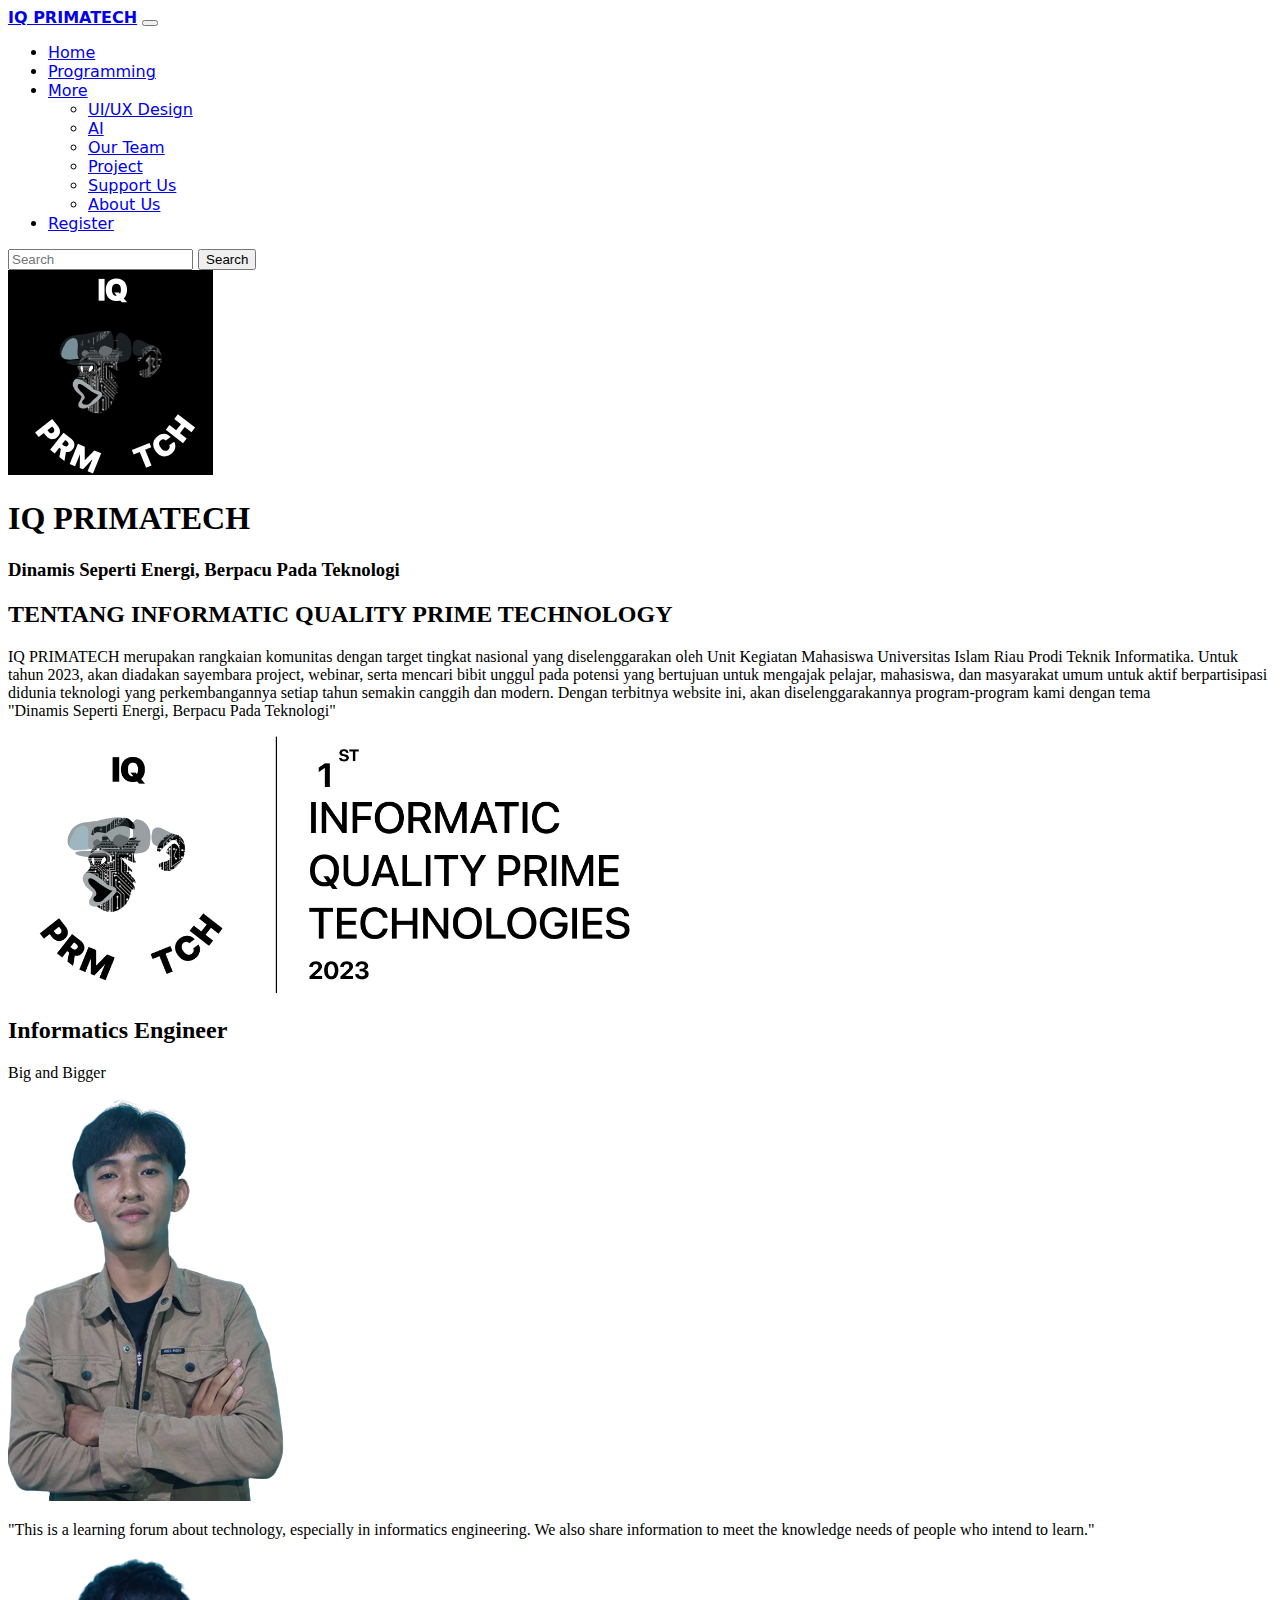
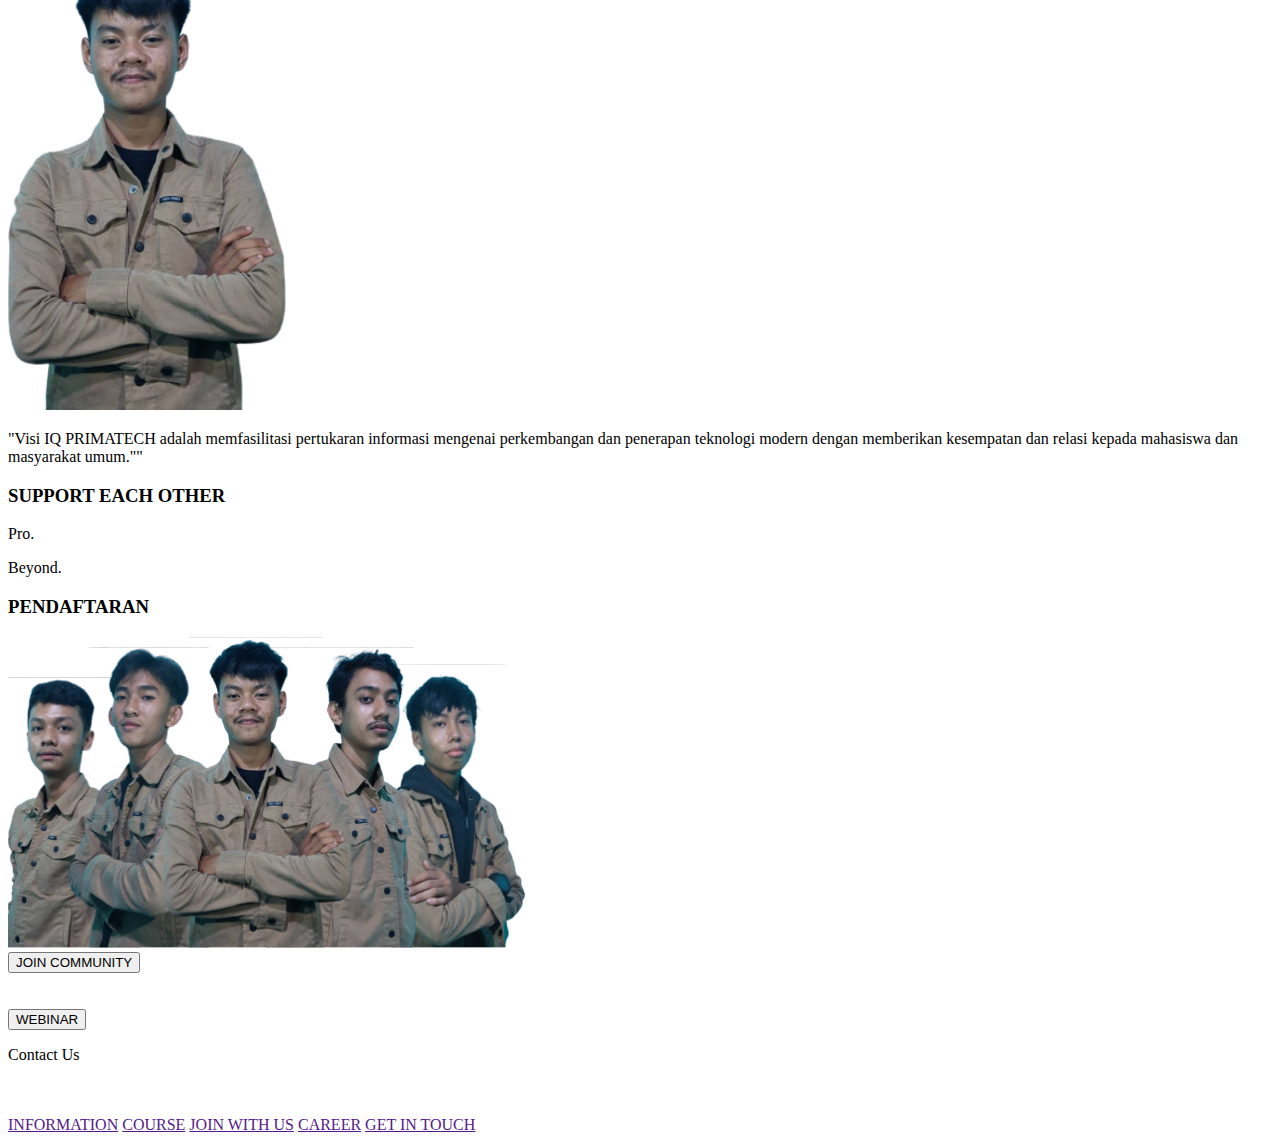
==== index.html @ f67f774c "again and again" ====
<!DOCTYPE html>
<html lang="en">
  <head>
    <title>IQ PRIMATECH</title>
    <!-- Required meta tags -->
    <meta charset="utf-8" />
    <meta
      name="viewport"
      content="width=device-width, initial-scale=1, shrink-to-fit=no"
    />

    <!-- Bootstrap CSS v5.2.1 -->
    <link
      href="https://cdn.jsdelivr.net/npm/bootstrap@5.2.1/dist/css/bootstrap.min.css"
      rel="stylesheet"
      integrity="sha384-iYQeCzEYFbKjA/T2uDLTpkwGzCiq6soy8tYaI1GyVh/UjpbCx/TYkiZhlZB6+fzT"
      crossorigin="anonymous"
    />

    <!-- Style Mobile -->
    <link rel="stylesheet" href="stylemobile.css" />
    <!-- Style Tablet -->
    <link rel="stylesheet" href="styletablet.css" />
    <!-- Style Desktop -->
    <link rel="stylesheet" href="styledesktop.css" />
  </head>

  <body>
    <header>
      <nav
        class="navbar navbar-expand-lg bg-dark"
        style="
          font-family: system-ui, -apple-system, BlinkMacSystemFont, 'Segoe UI',
            Roboto, Oxygen, Ubuntu, Cantarell, 'Open Sans', 'Helvetica Neue',
            sans-serif;
        "
      >
        <div class="container-fluid">
          <a
            class="navbar-brand text-bg-dark"
            style="font-weight: bolder"
            href="#"
            >IQ PRIMATECH</a
          >
          <button
            class="navbar-toggler"
            type="button"
            data-bs-toggle="collapse"
            data-bs-target="#navbarSupportedContent"
            aria-controls="navbarSupportedContent"
            aria-expanded="false"
            aria-label="Toggle navigation"
          >
            <span class="navbar-toggler-icon"></span>
          </button>
          <div class="collapse navbar-collapse" id="navbarSupportedContent">
            <ul class="navbar-nav me-auto mb-2 mb-lg-0">
              <li class="nav-item">
                <a
                  class="nav-link active text-bg-dark"
                  aria-current="page"
                  href="#"
                  >Home</a
                >
              </li>
              <li class="nav-item">
                <a class="nav-link text-bg-dark" href="#">Programming</a>
              </li>
              <li class="nav-item dropdown">
                <a
                  class="nav-link dropdown-toggle text-bg-dark"
                  href="#"
                  role="button"
                  data-bs-toggle="dropdown"
                  aria-expanded="false"
                >
                  More
                </a>
                <ul class="dropdown-menu">
                  <li><a class="dropdown-item" href="#">UI/UX Design</a></li>
                  <li><a class="dropdown-item" href="#">AI</a></li>
                  <li><a class="dropdown-item" href="#">Our Team</a></li>
                  <li><a class="dropdown-item" href="#">Project</a></li>
                  <li><a class="dropdown-item" href="#">Support Us</a></li>
                  <li><a class="dropdown-item" href="#">About Us</a></li>
                </ul>
              </li>
              <li class="nav-item">
                <a class="nav-link text-bg-dark" href="#">Register</a>
              </li>
            </ul>
            <form class="d-flex" role="search">
              <input
                class="form-control me-2"
                type="search"
                placeholder="Search"
                aria-label="Search"
              />
              <button class="btn btn-outline-success" type="submit">
                Search
              </button>
            </form>
          </div>
        </div>
      </nav>
    </header>
    <main>
      <div class="logo">
        <img src="asset/logohitam.svg" alt="Logo IQ Primatech" />
        <h1 class="teks">IQ PRIMATECH</h1>
        <h3 class="quote">Dinamis Seperti Energi, Berpacu Pada Teknologi</h3>
      </div>

      <div class="content">
        <h2 class="judul">TENTANG INFORMATIC QUALITY PRIME TECHNOLOGY</h2>
        <p class="maincontent">
          IQ PRIMATECH merupakan rangkaian komunitas dengan target tingkat
          nasional yang diselenggarakan oleh Unit Kegiatan Mahasiswa Universitas
          Islam Riau Prodi Teknik Informatika. Untuk tahun 2023, akan diadakan
          sayembara project, webinar, serta mencari bibit unggul pada potensi
          yang bertujuan untuk mengajak pelajar, mahasiswa, dan masyarakat umum
          untuk aktif berpartisipasi didunia teknologi yang perkembangannya
          setiap tahun semakin canggih dan modern. Dengan terbitnya website ini,
          akan diselenggarakannya program-program kami dengan tema <br /><span
            >"Dinamis Seperti Energi, Berpacu Pada Teknologi"</span
          >
        </p>
        <div class="first">
          <img src="asset/IMG_6716.PNG" alt="" width="50%" />
        </div>
      </div>

      <div class="vm">
        <h2 class="judulvm">Informatics Engineer</h2>
        <p>Big and Bigger</p>
        <div class="tegar">
          <img src="asset/tegaratas.svg" alt="" />
          <p>
            "This is a learning forum about technology, especially in
            informatics engineering. We also share information to meet the
            knowledge needs of people who intend to learn."
          </p>
        </div>
        <div class="hanif">
          <img src="asset/hanatas.svg" alt="" />
          <p>
            "Visi IQ PRIMATECH adalah memfasilitasi pertukaran informasi mengenai perkembangan dan
            penerapan teknologi modern dengan memberikan kesempatan dan relasi
            kepada mahasiswa dan masyarakat umum.""
          </p>
        </div>
      </div>

      <div class="support">
        <h3>SUPPORT EACH OTHER</h3>
        <p>Pro.</p>
        <p>Beyond.</p>
      </div>

      <div class="daftar">
        <h3>PENDAFTARAN</h3>
        <img src="asset/komunitas.svg" alt="" />
      </div>
      <a href="#"><button class="join">JOIN COMMUNITY</button></a>
      <br>
      <br>
      <div class="webinar">
        <img src="asset/flyer.jpg" alt="" />
      </div>
      <a href="#"><button class="web">WEBINAR</button></a>
    </main>
    <footer>
      <div class="containerfooter bg-dark text-bg-dark">
        <div class="footer1">
          <p>Contact Us</p>
          <div class="containerimg">
            <a href="" target="_blank"><img src="asset/icon _instagram_.svg" alt=""></a>
            <a href="" target="_blank"><img src="asset/icon _whatsapp_.svg" alt=""></a>
            <a href="" target="_blank"><img src="asset/icon _facebook_.svg" alt=""></a>
            <a href="" target="_blank"><img src="asset/icon _gmail_.svg" alt=""></a>
            <a href="" target="_blank"><img src="asset/icon _viber_.svg" alt=""></a>
            <a href="" target="_blank"><img src="asset/icon _telegram_.svg" alt=""></a>
          </div>
        </div>
        <div class="textfooter">
          <a href="">INFORMATION</a>
          <a href="">COURSE</a>
          <a href="">JOIN WITH US</a>
          <a href="">CAREER</a>
          <a href="">GET IN TOUCH</a>
        </div>
      </div>
    </footer>

    <!-- Bootstrap JavaScript Libraries -->
    <script
      src="https://cdn.jsdelivr.net/npm/@popperjs/core@2.11.6/dist/umd/popper.min.js"
      integrity="sha384-oBqDVmMz9ATKxIep9tiCxS/Z9fNfEXiDAYTujMAeBAsjFuCZSmKbSSUnQlmh/jp3"
      crossorigin="anonymous"
    ></script>

    <script
      src="https://cdn.jsdelivr.net/npm/bootstrap@5.2.1/dist/js/bootstrap.min.js"
      integrity="sha384-7VPbUDkoPSGFnVtYi0QogXtr74QeVeeIs99Qfg5YCF+TidwNdjvaKZX19NZ/e6oz"
      crossorigin="anonymous"
    ></script>

    <!-- External JS -->
    <script src="script.js"></script>
  </body>
</html>
---- stylemobile.css ----
@media screen and (max-width: 575px) {
  body {
    margin: 0;
    padding: 0;
    scroll-behavior: smooth;
  }

  :link {
    color: white;
  }

  .navbar {
    position: fixed;
    top: 0;
    left: 0;
    width: 100%;
    z-index: 999;
  }

  .logo {
    background-color: black;
    color: white;
    text-align: center;
    margin-top: 13%;
    width: 100%;
  }

  .logo img {
    margin: 5%;
  }

  .teks {
    font-family: system-ui, -apple-system, BlinkMacSystemFont, "Segoe UI",
      Roboto, Oxygen, Ubuntu, Cantarell, "Open Sans", "Helvetica Neue",
      sans-serif;
    font-weight: bolder;
    font-size: 25px;
    margin-bottom: 2%;
  }
  .quote {
    font-family: system-ui, -apple-system, BlinkMacSystemFont, "Segoe UI",
      Roboto, Oxygen, Ubuntu, Cantarell, "Open Sans", "Helvetica Neue",
      sans-serif;
    font-size: 15px;
    padding-bottom: 4%;
  }

  .content {
    margin: 3%;
  }

  .judul {
    text-align: center;
    font-size: 16px;
    font-family: system-ui, -apple-system, BlinkMacSystemFont, "Segoe UI",
      Roboto, Oxygen, Ubuntu, Cantarell, "Open Sans", "Helvetica Neue",
      sans-serif;
    font-weight: bolder;
  }

  .maincontent {
    text-align: center;
    font-size: 12px;
    font-family: system-ui, -apple-system, BlinkMacSystemFont, "Segoe UI",
      Roboto, Oxygen, Ubuntu, Cantarell, "Open Sans", "Helvetica Neue",
      sans-serif;
  }

  .maincontent span {
    font-weight: bolder;
    font-style: italic;
  }

  .first {
    text-align: center;
  }

  .vm {
    margin-top: 10%;
  }

  .judulvm {
    text-align: center;
    font-family: system-ui, -apple-system, BlinkMacSystemFont, "Segoe UI",
      Roboto, Oxygen, Ubuntu, Cantarell, "Open Sans", "Helvetica Neue",
      sans-serif;
    font-size: 16px;
    font-weight: bolder;
  }

  .vm p:first-of-type {
    text-align: center;
    font-family: system-ui, -apple-system, BlinkMacSystemFont, "Segoe UI",
      Roboto, Oxygen, Ubuntu, Cantarell, "Open Sans", "Helvetica Neue",
      sans-serif;
    font-size: 12px;
    font-weight: bolder;
  }

  .tegar img {
    width: 20%;
    margin-left: 3%;
  }

  .tegar p {
    text-align: center;
    position: relative;
    float: right;
    font-family: system-ui, -apple-system, BlinkMacSystemFont, "Segoe UI",
      Roboto, Oxygen, Ubuntu, Cantarell, "Open Sans", "Helvetica Neue",
      sans-serif;
    margin-top: -15%;
    margin-left: 25%;
    margin-right: 3%;
  }

  .hanif h3 {
    font-size: 16px;
    font-family: system-ui, -apple-system, BlinkMacSystemFont, "Segoe UI",
      Roboto, Oxygen, Ubuntu, Cantarell, "Open Sans", "Helvetica Neue",
      sans-serif;
    font-size: 16px;
    font-weight: bolder;
    margin-top: 10%;
    margin-left: 27%;
  }

  .hanif p {
    text-align: center;
    position: relative;
    float: right;
    font-family: system-ui, -apple-system, BlinkMacSystemFont, "Segoe UI",
      Roboto, Oxygen, Ubuntu, Cantarell, "Open Sans", "Helvetica Neue",
      sans-serif;
    font-size: 12px;
    margin-top: -1%;
    margin-right: 25%;
    margin-left: 3%;
  }

  .hanif img {
    width: 20%;
    margin-top: -25%;
    margin-right: 3%;
    position: relative;
    float: right;
  }

  .support {
    background-color: black;
    color: white;
    margin-top: 20%;
  }

  .support h3 {
    text-align: center;
    font-family: system-ui, -apple-system, BlinkMacSystemFont, "Segoe UI",
      Roboto, Oxygen, Ubuntu, Cantarell, "Open Sans", "Helvetica Neue",
      sans-serif;
    font-size: 16px;
    font-weight: bolder;
    padding-top: 2%;
  }

  .support p {
    text-align: center;
    font-family: system-ui, -apple-system, BlinkMacSystemFont, "Segoe UI",
      Roboto, Oxygen, Ubuntu, Cantarell, "Open Sans", "Helvetica Neue",
      sans-serif;
    font-size: 16px;
    font-weight: bolder;
  }

  .support p:last-of-type {
    margin-top: -3%;
    padding-bottom: 2%;
  }

  .daftar h3 {
    text-align: center;
    font-family: system-ui, -apple-system, BlinkMacSystemFont, "Segoe UI",
      Roboto, Oxygen, Ubuntu, Cantarell, "Open Sans", "Helvetica Neue",
      sans-serif;
    font-size: 16px;
    font-weight: bolder;
  }

  .daftar img {
    width: 45%;
    margin-left: 29%;
  }

  .join {
    background-color: black;
    color: white;
    margin-left: 38%;
    padding: 10px;
    text-align: center;
    border-radius: 15px;
    width: 25%;
    cursor: pointer;
    font-family: sans-serif;
    font-weight: bolder;
    font-size: x-small;
  }

  .webinar img {
    width: 40%;
    margin-left: 30%;
  }

  .web {
    background-color: black;
    color: white;
    margin-left: 40%;
    margin-bottom: 5%;
    padding: 10px;
    text-align: center;
    border-radius: 15px;
    width: 20%;
    cursor: pointer;
    font-family: sans-serif;
    font-weight: bolder;
    font-size: x-small;
  }

  .containerfooter {
    display: flex;
    justify-content: center;
    align-items: center;
    flex-direction: column;
    text-align: center;
  }

  .footer img {
    margin-top: -40px;
    margin-bottom: -40px;
  }

  .footer1 {
    color: white;
    padding: 15px;
    font-family: system-ui, -apple-system, BlinkMacSystemFont, "Segoe UI",
      Roboto, Oxygen, Ubuntu, Cantarell, "Open Sans", "Helvetica Neue",
      sans-serif;
    font-size: larger;
    font-weight: bold;
  }

  .footer1 > p {
    margin-top: -5%;
    margin-bottom: -5%;
    font-family: system-ui, -apple-system, BlinkMacSystemFont, "Segoe UI",
      Roboto, Oxygen, Ubuntu, Cantarell, "Open Sans", "Helvetica Neue",
      sans-serif;
    font-size: larger;
    font-weight: bold;
  }

  .containerimg {
    margin-top: 3%;
    display: flex;
    justify-content: space-between;
  }

  .containerimg > a {
    margin-top: 5%;
    flex-basis: 30%;
  }

  .containerimg > a > img {
    margin-right: 5%;
    width: 100%;
  }

  .containerimg > a > img:first-of-type {
    margin-left: 50%;
  }

  .textfooter {
    margin: 0 auto;
    padding-right: 15%;
    padding-left: 15%;
    text-align: center;
  }

  .textfooter a {
    font-family: system-ui, -apple-system, BlinkMacSystemFont, "Segoe UI",
      Roboto, Oxygen, Ubuntu, Cantarell, "Open Sans", "Helvetica Neue",
      sans-serif;
    text-decoration: none;
  }

  footer a:any-link {
    color: white;
    font-family: system-ui, -apple-system, BlinkMacSystemFont, "Segoe UI",
      Roboto, Oxygen, Ubuntu, Cantarell, "Open Sans", "Helvetica Neue",
      sans-serif;
    margin-right: 5%;
  }
}

@media screen and (max-width: 435px) {
  body {
    margin: 0;
    padding: 0;
    scroll-behavior: smooth;
  }

  :link {
    color: white;
  }

  .logo {
    background-color: black;
    color: white;
    text-align: center;
    width: 100%;
  }

  .logo img {
    margin: 5%;
    width: 30%;
  }

  .teks {
    font-family: system-ui, -apple-system, BlinkMacSystemFont, "Segoe UI",
      Roboto, Oxygen, Ubuntu, Cantarell, "Open Sans", "Helvetica Neue",
      sans-serif;
    font-weight: bolder;
    font-size: medium;
    margin-bottom: 2%;
  }
  .quote {
    font-family: system-ui, -apple-system, BlinkMacSystemFont, "Segoe UI",
      Roboto, Oxygen, Ubuntu, Cantarell, "Open Sans", "Helvetica Neue",
      sans-serif;
    font-size: small;
    padding-bottom: 4%;
  }

  .content {
    margin: 6%;
  }

  .judul {
    text-align: center;
    font-size: 14px;
    font-family: system-ui, -apple-system, BlinkMacSystemFont, "Segoe UI",
      Roboto, Oxygen, Ubuntu, Cantarell, "Open Sans", "Helvetica Neue",
      sans-serif;
    font-weight: bolder;
  }

  .maincontent {
    text-align: center;
    font-size: 10px;
    font-family: system-ui, -apple-system, BlinkMacSystemFont, "Segoe UI",
      Roboto, Oxygen, Ubuntu, Cantarell, "Open Sans", "Helvetica Neue",
      sans-serif;
  }

  .maincontent span {
    font-weight: bolder;
    font-style: italic;
  }

  .first {
    text-align: center;
  }

  .vm {
    margin-top: 10%;
  }

  .judulvm {
    text-align: center;
    font-family: system-ui, -apple-system, BlinkMacSystemFont, "Segoe UI",
      Roboto, Oxygen, Ubuntu, Cantarell, "Open Sans", "Helvetica Neue",
      sans-serif;
    font-size: 14px;
    font-weight: bolder;
  }

  .vm p:first-of-type {
    text-align: center;
    font-family: system-ui, -apple-system, BlinkMacSystemFont, "Segoe UI",
      Roboto, Oxygen, Ubuntu, Cantarell, "Open Sans", "Helvetica Neue",
      sans-serif;
    font-size: 10px;
    font-weight: bolder;
  }

  .tegar {
    display: flex;
    justify-content: center;
    align-items: center;
    flex-direction: column;
    text-align: center;
  }

  .tegar img {
    width: 30%;
    margin-top: 2%;
    margin-left: auto;
    margin-right: auto;
  }

  .tegar p {
    text-align: center;
    font-family: system-ui, -apple-system, BlinkMacSystemFont, "Segoe UI",
      Roboto, Oxygen, Ubuntu, Cantarell, "Open Sans", "Helvetica Neue",
      sans-serif;
    margin-top: 2%;
    margin-left: 10%;
    margin-right: 10%;
  }

  .hanif {
    display: flex;
    justify-content: center;
    align-items: center;
    flex-direction: column;
    text-align: center;
  }

  .hanif img {
    width: 30%;
    margin-top: 5%;
    margin-left: auto;
    margin-right: auto;
  }

  .hanif p {
    text-align: center;
    font-family: system-ui, -apple-system, BlinkMacSystemFont, "Segoe UI",
      Roboto, Oxygen, Ubuntu, Cantarell, "Open Sans", "Helvetica Neue",
      sans-serif;
    font-size: 10px;
    margin-top: 2%;
    margin-left: 10%;
    margin-right: 10%;
  }

  .support {
    background-color: black;
    color: white;
    margin-top: 20%;
  }

  .support h3 {
    text-align: center;
    font-family: system-ui, -apple-system, BlinkMacSystemFont, "Segoe UI",
      Roboto, Oxygen, Ubuntu, Cantarell, "Open Sans", "Helvetica Neue",
      sans-serif;
    font-size: 14px;
    font-weight: bolder;
    padding-top: 2%;
  }

  .support p {
    text-align: center;
    font-family: system-ui, -apple-system, BlinkMacSystemFont, "Segoe UI",
      Roboto, Oxygen, Ubuntu, Cantarell, "Open Sans", "Helvetica Neue",
      sans-serif;
    font-size: 14px;
    font-weight: bolder;
  }

  .support p:last-of-type {
    margin-top: -3%;
    padding-bottom: 2%;
  }

  .daftar h3 {
    text-align: center;
    font-family: system-ui, -apple-system, BlinkMacSystemFont, "Segoe UI",
      Roboto, Oxygen, Ubuntu, Cantarell, "Open Sans", "Helvetica Neue",
      sans-serif;
    font-size: 14px;
    font-weight: bolder;
  }

  .daftar img {
    width: 50%;
    margin-left: 26%;
  }

  .join {
    background-color: black;
    color: white;
    margin-left: 38%;
    padding-top: 2%;
    padding-left: 1%;
    padding-right: 1%;
    padding-bottom: 2%;
    text-align: center;
    border-radius: 15px;
    width: 25%;
    cursor: pointer;
    font-family: sans-serif;
    font-weight: bolder;
    font-size: x-small;
  }

  .webinar img {
    width: 50%;
    margin-left: 25%;
  }

  .web {
    background-color: black;
    color: white;
    margin-left: 40%;
    margin-bottom: 5%;
    padding: 10px;
    text-align: center;
    border-radius: 15px;
    width: 20%;
    cursor: pointer;
    font-family: sans-serif;
    font-weight: bolder;
    font-size: x-small;
  }

  .containerfooter {
    display: flex;
    justify-content: center;
    align-items: center;
    flex-direction: column;
    text-align: center;
  }

  .footer img {
    margin-top: -40px;
    margin-bottom: -40px;
  }

  .footer1 {
    color: white;
    padding: 15px;
    font-family: system-ui, -apple-system, BlinkMacSystemFont, "Segoe UI",
      Roboto, Oxygen, Ubuntu, Cantarell, "Open Sans", "Helvetica Neue",
      sans-serif;
    font-size: larger;
    font-weight: bold;
  }

  .footer1 > p {
    margin-top: -5%;
    margin-bottom: -5%;
    font-family: system-ui, -apple-system, BlinkMacSystemFont, "Segoe UI",
      Roboto, Oxygen, Ubuntu, Cantarell, "Open Sans", "Helvetica Neue",
      sans-serif;
    font-size: medium;
    font-weight: bold;
  }

  .containerimg {
    margin-top: 3%;
    display: flex;
    justify-content: space-between;
  }

  .containerimg > a {
    margin-top: 5%;
    flex-basis: 30%;
  }

  .containerimg > a > img {
    margin-right: 5%;
    width: 100%;
  }

  .containerimg > a > img:first-of-type {
    margin-left: 50%;
  }

  .textfooter {
    margin: 0 auto;
    padding-right: 10%;
    padding-left: 10%;
    text-align: center;
    font-size: small;
  }

  .textfooter a {
    font-family: system-ui, -apple-system, BlinkMacSystemFont, "Segoe UI",
      Roboto, Oxygen, Ubuntu, Cantarell, "Open Sans", "Helvetica Neue",
      sans-serif;
    text-decoration: none;
  }

  footer a:any-link {
    color: white;
    font-family: system-ui, -apple-system, BlinkMacSystemFont, "Segoe UI",
      Roboto, Oxygen, Ubuntu, Cantarell, "Open Sans", "Helvetica Neue",
      sans-serif;
    margin-right: 5%;
  }
}
---- styledesktop.css ----
@media screen {
    
}
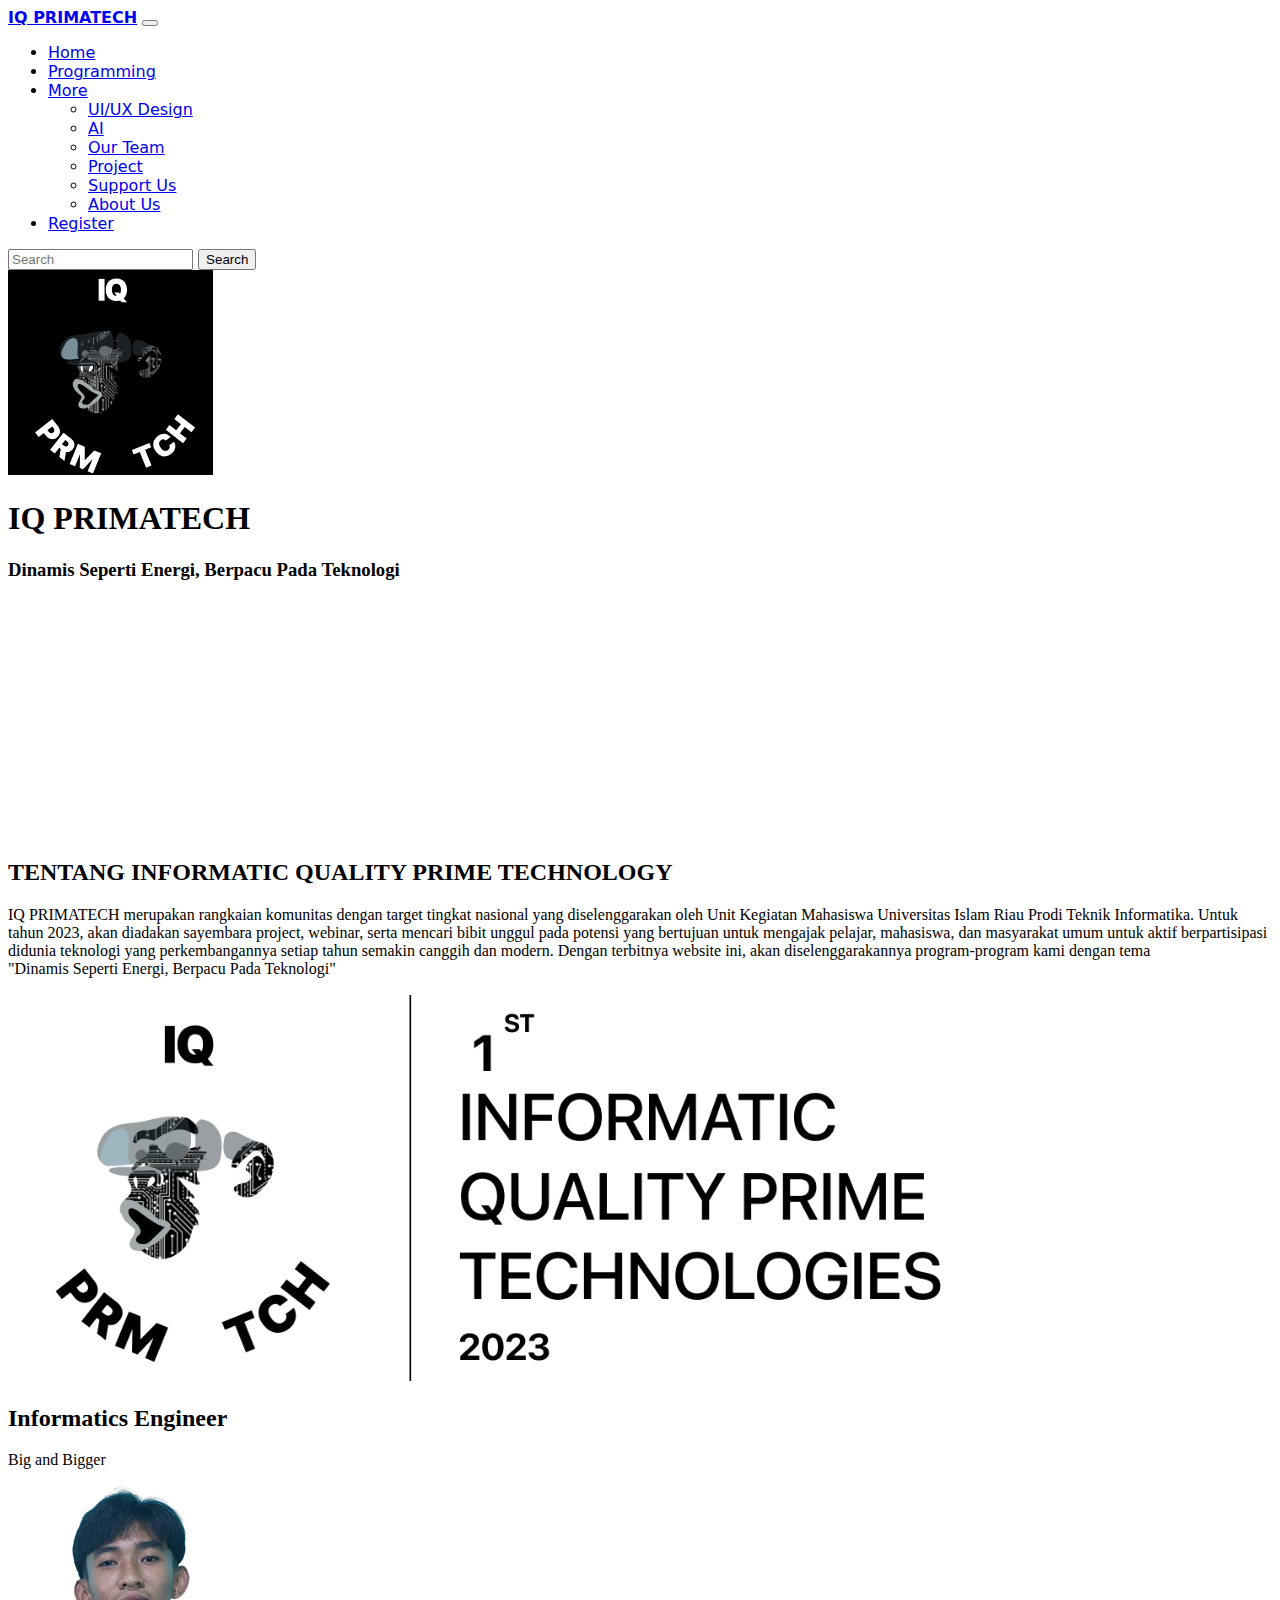
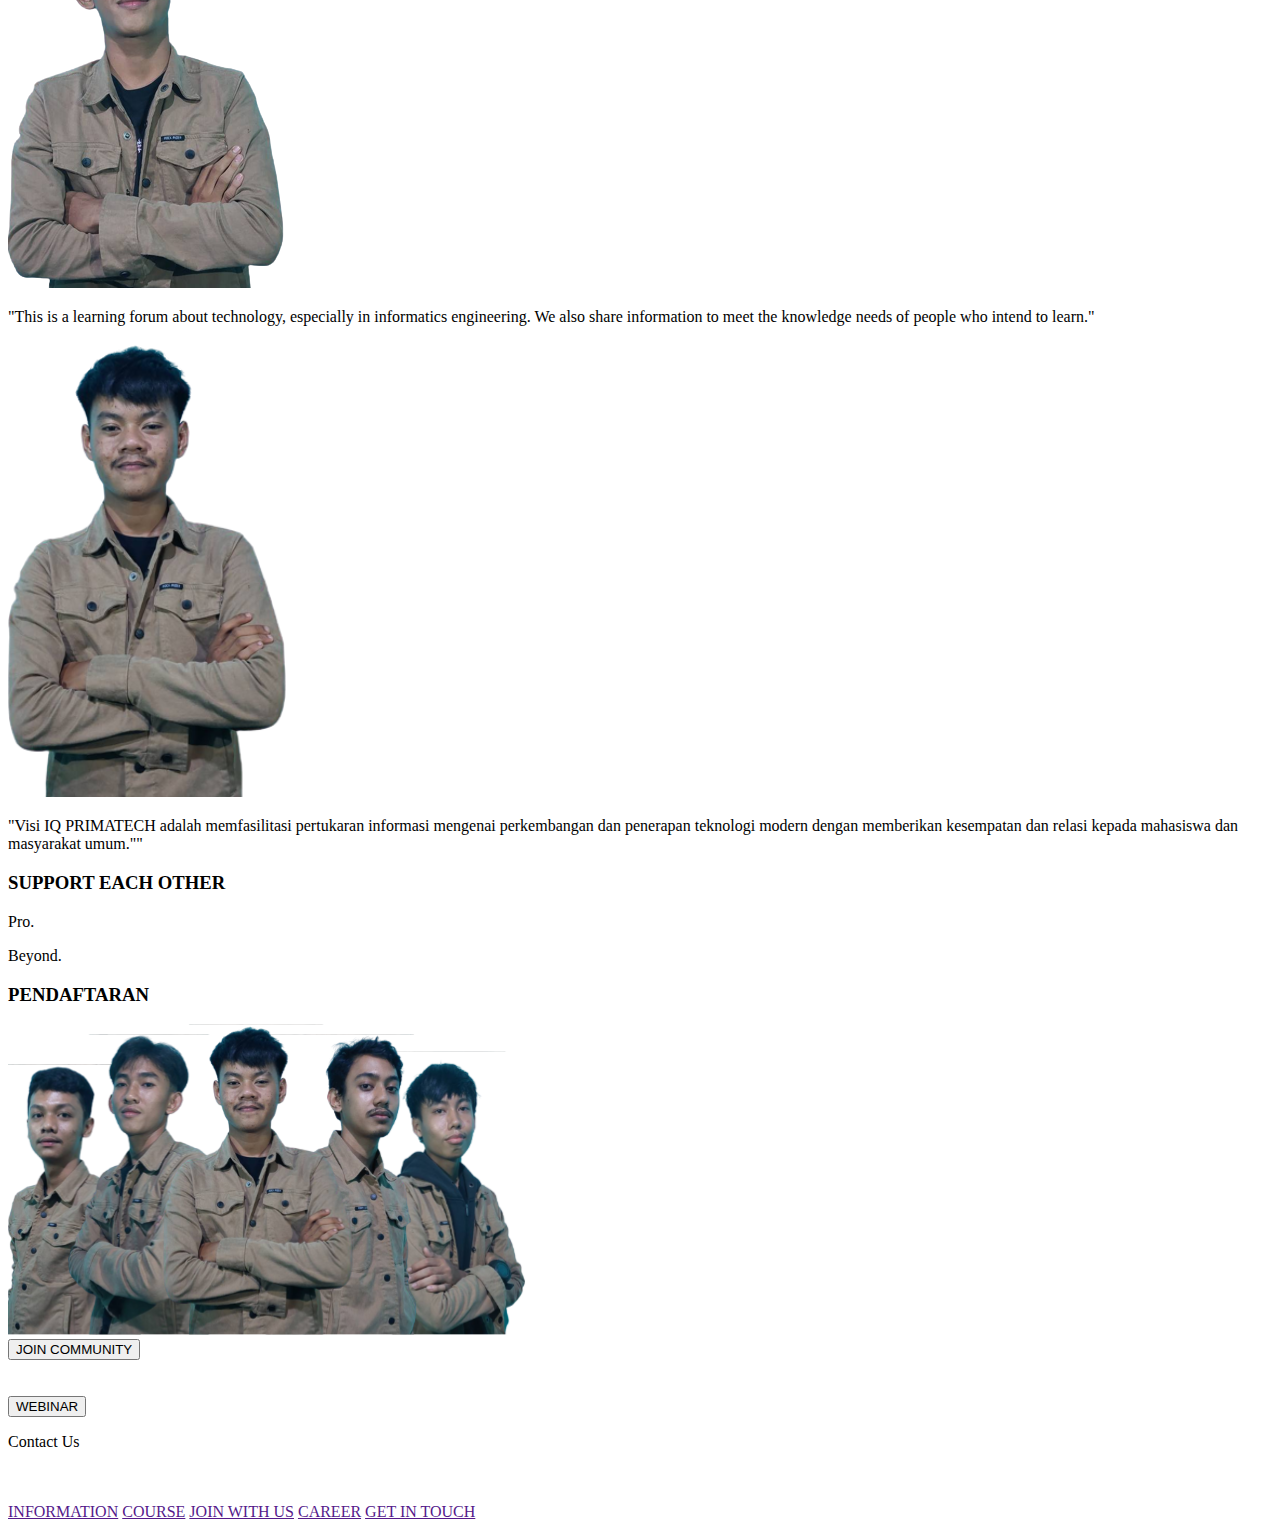
==== commit 8e2d5ccc: "wave" ====
--- a/index.html
+++ b/index.html
@@ -109,6 +109,22 @@
         <img src="asset/logohitam.svg" alt="Logo IQ Primatech" />
         <h1 class="teks">IQ PRIMATECH</h1>
         <h3 class="quote">Dinamis Seperti Energi, Berpacu Pada Teknologi</h3>
+        
+      <div>
+        <svg class="waves" xmlns="http://www.w3.org/2000/svg" xmlns:xlink="http://www.w3.org/1999/xlink"
+        viewBox="0 24 150 28" preserveAspectRatio="none" shape-rendering="auto">
+        <defs>
+        <path id="gentle-wave" d="M-160 44c30 0 58-18 88-18s 58 18 88 18 58-18 88-18 58 18 88 18 v44h-352z" />
+        </defs>
+        <g class="parallax">
+        <use xlink:href="#gentle-wave" x="48" y="0" fill="rgba(255,255,255,0.7" />
+        <use xlink:href="#gentle-wave" x="48" y="3" fill="rgba(255,255,255,0.5)" />
+        <use xlink:href="#gentle-wave" x="48" y="5" fill="rgba(255,255,255,0.3)" />
+        <use xlink:href="#gentle-wave" x="48" y="7" fill="#fff" />
+        </g>
+        </svg>
+        </div>
+
       </div>
 
       <div class="content">
@@ -126,7 +142,7 @@
           >
         </p>
         <div class="first">
-          <img src="asset/IMG_6716.PNG" alt="" width="50%" />
+          <img src="asset/IMG_6716.PNG" alt="" width="75%" />
         </div>
       </div>
 
--- a/stylemobile.css
+++ b/stylemobile.css
@@ -598,4 +598,32 @@
       sans-serif;
     margin-right: 5%;
   }
+
+  .parallax > use {
+    animation: move-forever 25s cubic-bezier(.55,.5,.45,.5)     infinite;
+  }
+  .parallax > use:nth-child(1) {
+    animation-delay: -2s;
+    animation-duration: 7s;
+  }
+  .parallax > use:nth-child(2) {
+    animation-delay: -3s;
+    animation-duration: 10s;
+  }
+  .parallax > use:nth-child(3) {
+    animation-delay: -4s;
+    animation-duration: 13s;
+  }
+  .parallax > use:nth-child(4) {
+    animation-delay: -5s;
+    animation-duration: 20s;
+  }
+  @keyframes move-forever {
+    0% {
+     transform: translate3d(-90px,0,0);
+    }
+    100% { 
+      transform: translate3d(85px,0,0);
+    }
+  }
 }
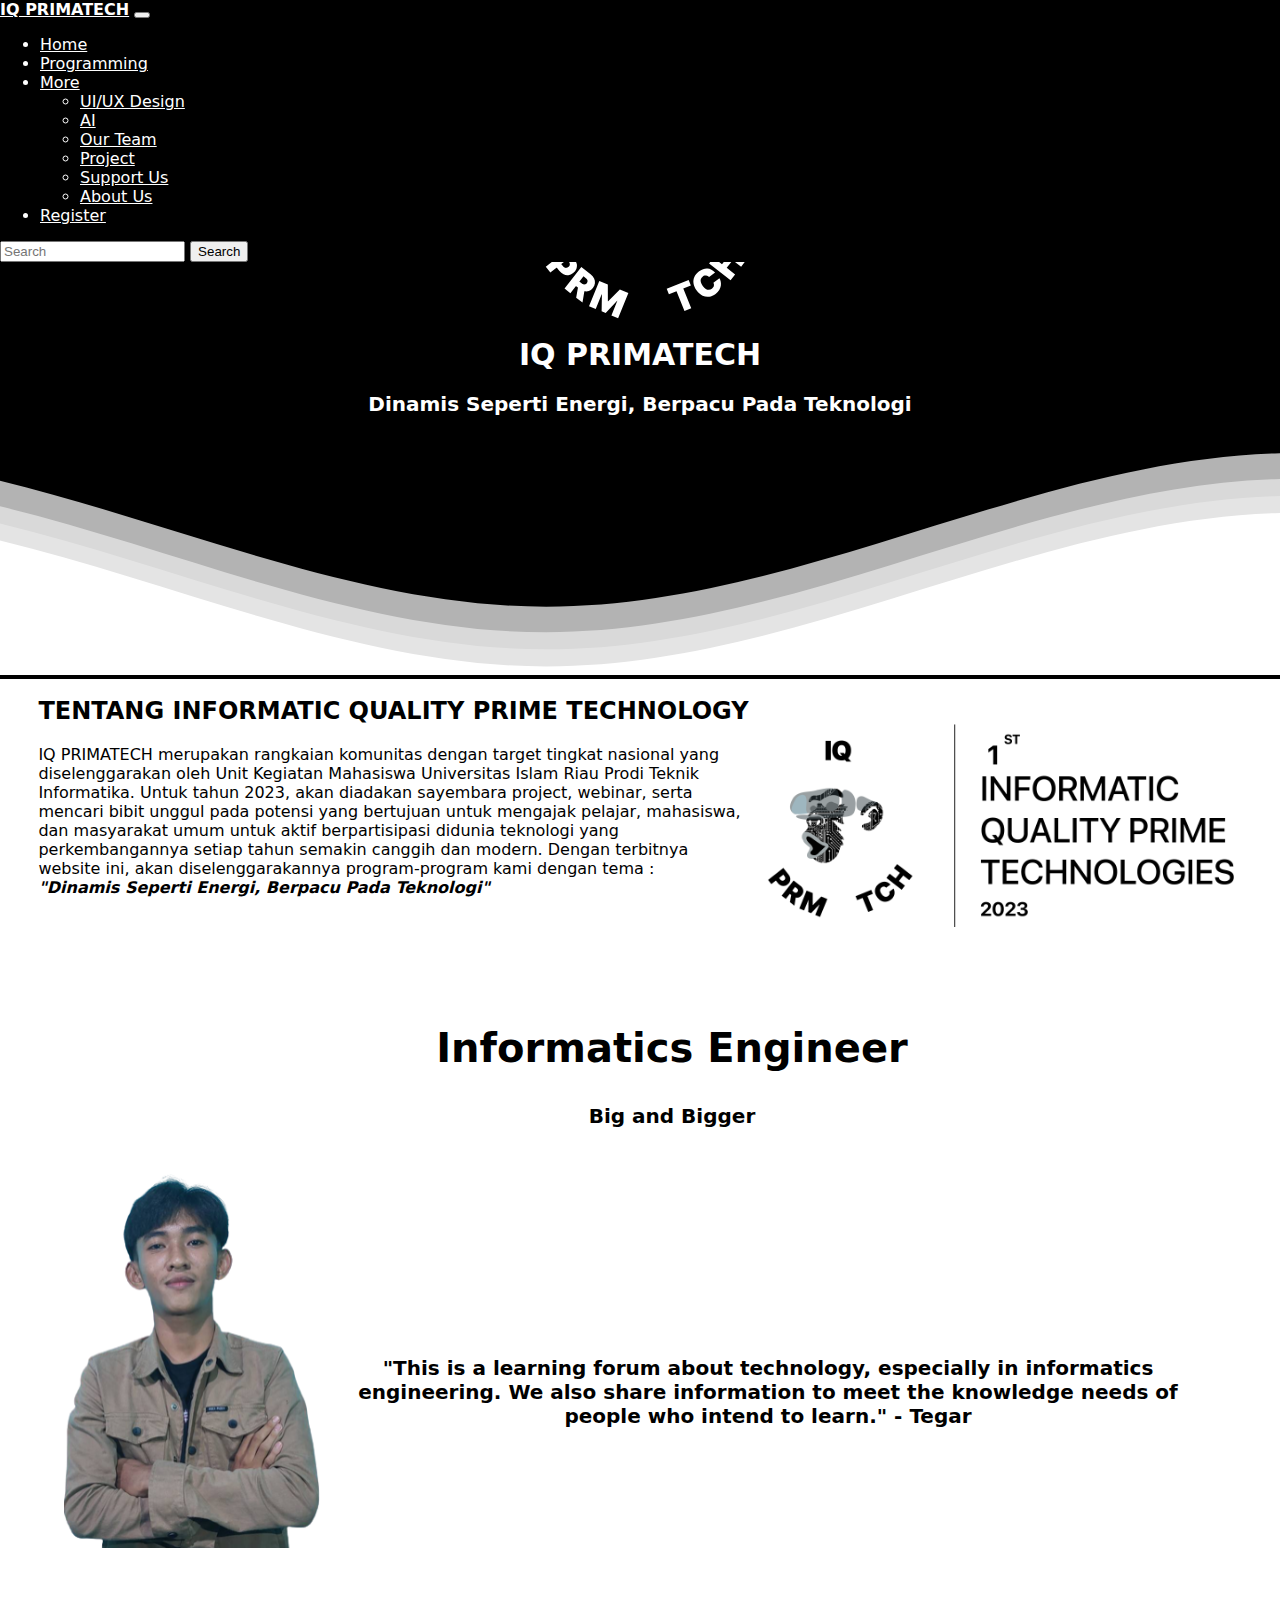
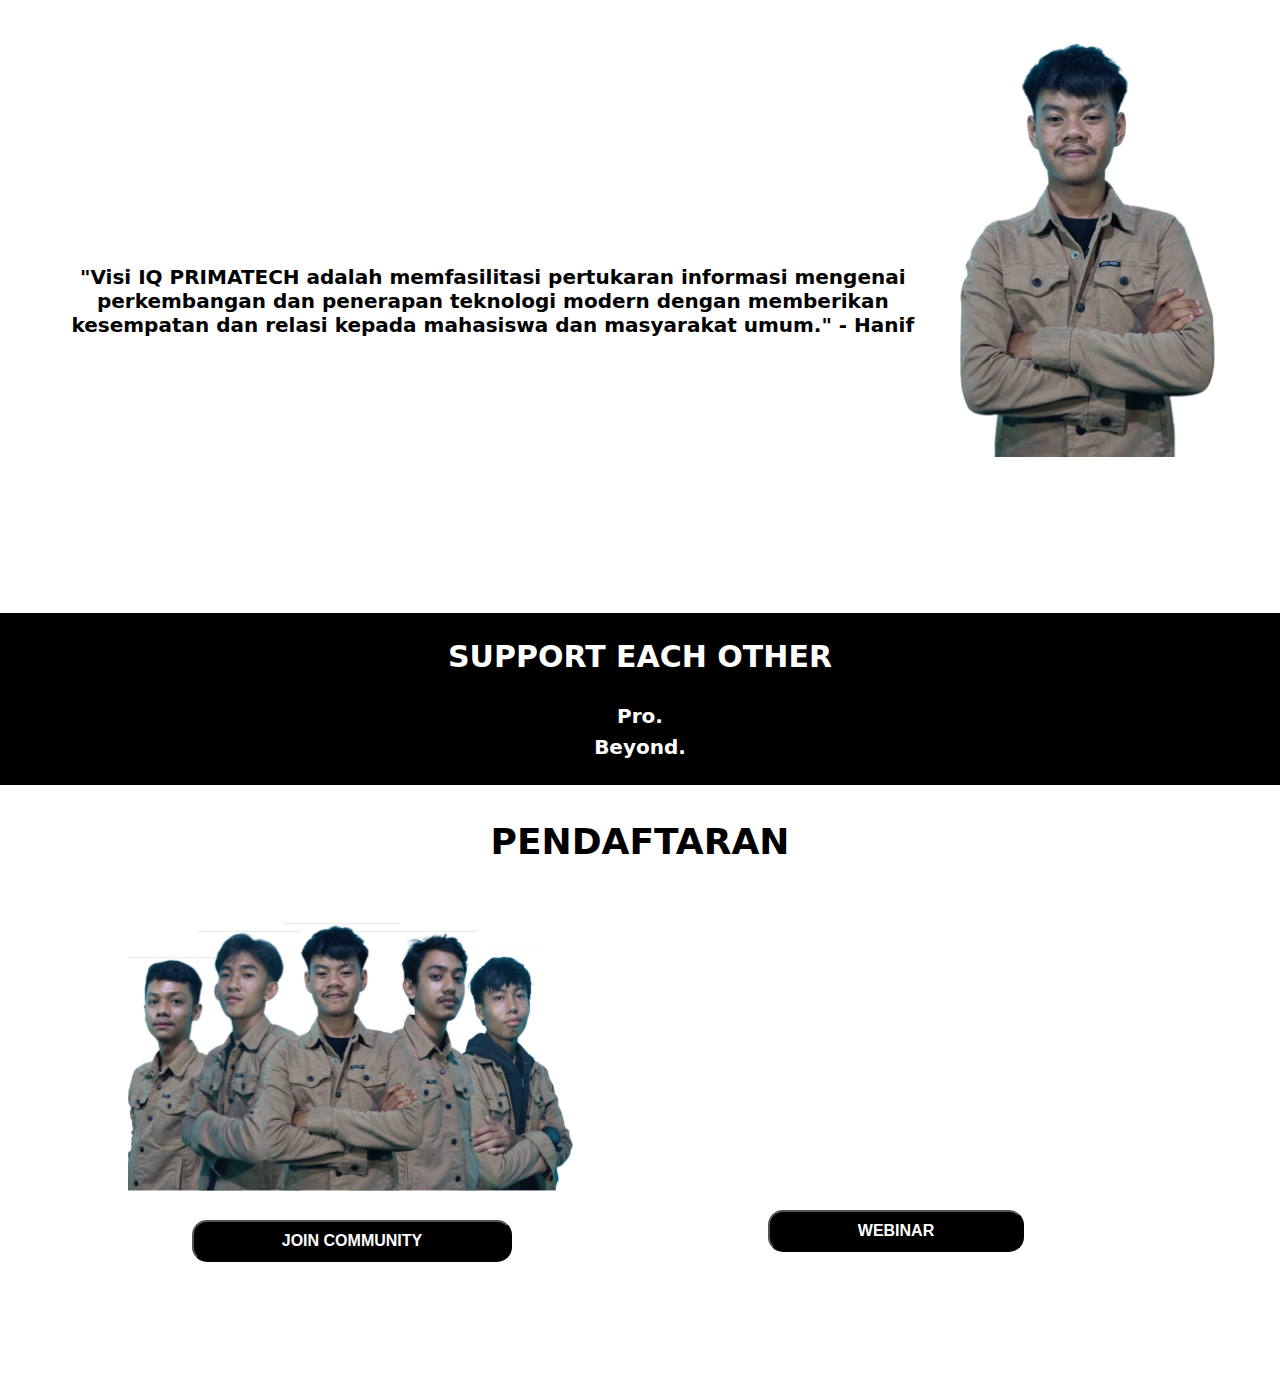
==== commit fd34b6c8: "Desktop update" ====
--- a/index.html
+++ b/index.html
@@ -137,12 +137,12 @@
           yang bertujuan untuk mengajak pelajar, mahasiswa, dan masyarakat umum
           untuk aktif berpartisipasi didunia teknologi yang perkembangannya
           setiap tahun semakin canggih dan modern. Dengan terbitnya website ini,
-          akan diselenggarakannya program-program kami dengan tema <br /><span
+          akan diselenggarakannya program-program kami dengan tema : <br/><span
             >"Dinamis Seperti Energi, Berpacu Pada Teknologi"</span
           >
         </p>
         <div class="first">
-          <img src="asset/IMG_6716.PNG" alt="" width="75%" />
+          <img src="asset/IMG_6716.PNG" alt="" />
         </div>
       </div>
 
@@ -154,7 +154,7 @@
           <p>
             "This is a learning forum about technology, especially in
             informatics engineering. We also share information to meet the
-            knowledge needs of people who intend to learn."
+            knowledge needs of people who intend to learn." - Tegar
           </p>
         </div>
         <div class="hanif">
@@ -162,7 +162,7 @@
           <p>
             "Visi IQ PRIMATECH adalah memfasilitasi pertukaran informasi mengenai perkembangan dan
             penerapan teknologi modern dengan memberikan kesempatan dan relasi
-            kepada mahasiswa dan masyarakat umum.""
+            kepada mahasiswa dan masyarakat umum." - Hanif
           </p>
         </div>
       </div>
--- a/stylemobile.css
+++ b/stylemobile.css
@@ -1,4 +1,4 @@
-@media screen and (max-width: 575px) {
+@media screen and (max-width: 575px) and (min-width: 436px) {
   body {
     margin: 0;
     padding: 0;
@@ -14,14 +14,20 @@
     top: 0;
     left: 0;
     width: 100%;
-    z-index: 999;
+    background-color: #000;
+    color: #fff;
+    transition: top 0.3s;
+  }
+
+  .navbar.hidden {
+    top: -50px;
   }
 
   .logo {
     background-color: black;
     color: white;
     text-align: center;
-    margin-top: 13%;
+    margin-top: 9.9%;
     width: 100%;
   }
 
@@ -64,6 +70,7 @@
     font-family: system-ui, -apple-system, BlinkMacSystemFont, "Segoe UI",
       Roboto, Oxygen, Ubuntu, Cantarell, "Open Sans", "Helvetica Neue",
       sans-serif;
+      margin: 0 5%;
   }
 
   .maincontent span {
@@ -73,6 +80,7 @@
 
   .first {
     text-align: center;
+    margin-top: 5%;
   }
 
   .vm {
@@ -97,53 +105,55 @@
     font-weight: bolder;
   }
 
+  .tegar {
+    display: flex;
+    justify-content: center;
+    align-items: center;
+    flex-direction: column;
+    text-align: center;
+  }
+
   .tegar img {
-    width: 20%;
-    margin-left: 3%;
+    width: 30%;
+    margin-top: 2%;
+    margin-left: auto;
+    margin-right: auto;
   }
 
   .tegar p {
     text-align: center;
-    position: relative;
-    float: right;
-    font-family: system-ui, -apple-system, BlinkMacSystemFont, "Segoe UI",
-      Roboto, Oxygen, Ubuntu, Cantarell, "Open Sans", "Helvetica Neue",
-      sans-serif;
-    margin-top: -15%;
-    margin-left: 25%;
-    margin-right: 3%;
-  }
-
-  .hanif h3 {
-    font-size: 16px;
-    font-family: system-ui, -apple-system, BlinkMacSystemFont, "Segoe UI",
-      Roboto, Oxygen, Ubuntu, Cantarell, "Open Sans", "Helvetica Neue",
-      sans-serif;
-    font-size: 16px;
-    font-weight: bolder;
-    margin-top: 10%;
-    margin-left: 27%;
+    font-family: system-ui, -apple-system, BlinkMacSystemFont, "Segoe UI",
+      Roboto, Oxygen, Ubuntu, Cantarell, "Open Sans", "Helvetica Neue",
+      sans-serif;
+    margin-top: 2%;
+    margin-left: 10%;
+    margin-right: 10%;
+  }
+
+  .hanif {
+    display: flex;
+    justify-content: center;
+    align-items: center;
+    flex-direction: column;
+    text-align: center;
+  }
+
+  .hanif img {
+    width: 30%;
+    margin-top: 5%;
+    margin-left: auto;
+    margin-right: auto;
   }
 
   .hanif p {
     text-align: center;
-    position: relative;
-    float: right;
-    font-family: system-ui, -apple-system, BlinkMacSystemFont, "Segoe UI",
-      Roboto, Oxygen, Ubuntu, Cantarell, "Open Sans", "Helvetica Neue",
-      sans-serif;
-    font-size: 12px;
-    margin-top: -1%;
-    margin-right: 25%;
-    margin-left: 3%;
-  }
-
-  .hanif img {
-    width: 20%;
-    margin-top: -25%;
-    margin-right: 3%;
-    position: relative;
-    float: right;
+    font-family: system-ui, -apple-system, BlinkMacSystemFont, "Segoe UI",
+      Roboto, Oxygen, Ubuntu, Cantarell, "Open Sans", "Helvetica Neue",
+      sans-serif;
+    font-size: 10px;
+    margin-top: 2%;
+    margin-left: 10%;
+    margin-right: 10%;
   }
 
   .support {
@@ -297,6 +307,34 @@
       Roboto, Oxygen, Ubuntu, Cantarell, "Open Sans", "Helvetica Neue",
       sans-serif;
     margin-right: 5%;
+  }
+
+  .parallax > use {
+    animation: move-forever 25s cubic-bezier(0.55, 0.5, 0.45, 0.5) infinite;
+  }
+  .parallax > use:nth-child(1) {
+    animation-delay: -2s;
+    animation-duration: 7s;
+  }
+  .parallax > use:nth-child(2) {
+    animation-delay: -3s;
+    animation-duration: 10s;
+  }
+  .parallax > use:nth-child(3) {
+    animation-delay: -4s;
+    animation-duration: 13s;
+  }
+  .parallax > use:nth-child(4) {
+    animation-delay: -5s;
+    animation-duration: 20s;
+  }
+  @keyframes move-forever {
+    0% {
+      transform: translate3d(-90px, 0, 0);
+    }
+    100% {
+      transform: translate3d(85px, 0, 0);
+    }
   }
 }
 
@@ -311,11 +349,26 @@
     color: white;
   }
 
+  .navbar {
+    position: fixed;
+    top: 0;
+    left: 0;
+    width: 100%;
+    background-color: #000;
+    color: #fff;
+    transition: top 0.3s;
+  }
+
+  .navbar.hidden {
+    top: -50px;
+  }
+
   .logo {
     background-color: black;
     color: white;
     text-align: center;
     width: 100%;
+    margin-top: 13.3%;
   }
 
   .logo img {
@@ -600,7 +653,7 @@
   }
 
   .parallax > use {
-    animation: move-forever 25s cubic-bezier(.55,.5,.45,.5)     infinite;
+    animation: move-forever 25s cubic-bezier(0.55, 0.5, 0.45, 0.5) infinite;
   }
   .parallax > use:nth-child(1) {
     animation-delay: -2s;
@@ -620,10 +673,10 @@
   }
   @keyframes move-forever {
     0% {
-     transform: translate3d(-90px,0,0);
+      transform: translate3d(-90px, 0, 0);
     }
-    100% { 
-      transform: translate3d(85px,0,0);
+    100% {
+      transform: translate3d(85px, 0, 0);
     }
   }
 }
--- a/styletablet.css
+++ b/styletablet.css
@@ -0,0 +1,3 @@
+@media screen and (max-width: 768px) and (min-width: 576px) {
+
+}--- a/styledesktop.css
+++ b/styledesktop.css
@@ -1,3 +1,355 @@
-@media screen {
-    
-}+@media screen and (max-width: 1440px) and (min-width: 769px) {
+  body {
+    margin: 0;
+    padding: 0;
+    scroll-behavior: smooth;
+  }
+
+  :link {
+    color: white;
+  }
+
+  .navbar {
+    position: fixed;
+    top: 0;
+    left: 0;
+    width: 100%;
+    background-color: #000;
+    color: #fff;
+    transition: top 0.3s;
+  }
+
+  .navbar.hidden {
+    top: -60px;
+  }
+
+  .logo {
+    background-color: black;
+    color: white;
+    text-align: center;
+    margin-top: 2%;
+    width: 100%;
+  }
+
+  .logo img {
+    margin: 3%;
+    width: 20%;
+  }
+
+  .teks {
+    font-family: system-ui, -apple-system, BlinkMacSystemFont, "Segoe UI",
+      Roboto, Oxygen, Ubuntu, Cantarell, "Open Sans", "Helvetica Neue",
+      sans-serif;
+    font-weight: bolder;
+    font-size: 30px;
+    margin-top: -2%;
+  }
+
+  .quote {
+    font-family: system-ui, -apple-system, BlinkMacSystemFont, "Segoe UI",
+      Roboto, Oxygen, Ubuntu, Cantarell, "Open Sans", "Helvetica Neue",
+      sans-serif;
+    font-size: 20px;
+  }
+
+  .content {
+    margin: 3%;
+  }
+
+  .judul {
+    text-align:start ;
+    font-size: x-large;
+    margin-top: -20px;
+    font-family: system-ui, -apple-system, BlinkMacSystemFont, "Segoe UI",
+      Roboto, Oxygen, Ubuntu, Cantarell, "Open Sans", "Helvetica Neue",
+      sans-serif;
+    font-weight: bolder;
+  }
+
+  .maincontent {
+    margin-right: 500px;
+    font-size: medium;
+    font-family: system-ui, -apple-system, BlinkMacSystemFont, "Segoe UI",
+      Roboto, Oxygen, Ubuntu, Cantarell, "Open Sans", "Helvetica Neue",
+      sans-serif;
+  }
+
+  .maincontent span {
+    font-weight: bolder;
+    font-style: italic;
+  }
+
+  .first {
+    float: right;
+  }
+
+  .first img {
+    width: 100%;
+    margin-top: -250px;
+    margin-right: -625px;
+  }
+
+  .vm {
+    margin-top: 10%;
+  }
+
+  .judulvm {
+    text-align: center;
+    font-family: system-ui, -apple-system, BlinkMacSystemFont, "Segoe UI",
+      Roboto, Oxygen, Ubuntu, Cantarell, "Open Sans", "Helvetica Neue",
+      sans-serif;
+    font-size: 40px;
+    font-weight: bolder;
+    margin-left: 5%;
+  }
+
+  .vm p:first-of-type {
+    text-align: center;
+    font-family: system-ui, -apple-system, BlinkMacSystemFont, "Segoe UI",
+      Roboto, Oxygen, Ubuntu, Cantarell, "Open Sans", "Helvetica Neue",
+      sans-serif;
+    font-size: 20px;
+    font-weight: bolder;
+    margin-left: 5%;
+  }
+
+  .tegar {
+    display: flex;
+    justify-content: center;
+    align-items: center;
+    flex-direction: column;
+    text-align: center;
+  }
+
+  .tegar img {
+    width: 20%;
+    margin-top: 2%;
+    margin-left: 5%;
+    margin-right: auto;
+  }
+
+  .tegar p {
+    text-align: center;
+    font-family: system-ui, -apple-system, BlinkMacSystemFont, "Segoe UI",
+      Roboto, Oxygen, Ubuntu, Cantarell, "Open Sans", "Helvetica Neue",
+      sans-serif;
+    float: right;
+    margin-top: -15%;
+    padding-left: 20%;
+    padding-right: 5%;
+  }
+
+  .hanif {
+    display: flex;
+    justify-content: center;
+    align-items: center;
+    flex-direction: column;
+    text-align: center;
+  }
+
+  .hanif img {
+    width: 20%;
+    margin-top: 15%;
+    margin-left: auto;
+    margin-right: 5%;
+  }
+
+  .hanif p {
+    text-align: center;
+    font-family: system-ui, -apple-system, BlinkMacSystemFont, "Segoe UI",
+      Roboto, Oxygen, Ubuntu, Cantarell, "Open Sans", "Helvetica Neue",
+      sans-serif;
+    float: left;
+    margin-top: -15%;
+    padding-right: 28%;
+  }
+
+  .support {
+    background-color: black;
+    color: white;
+    margin-top: 20%;
+  }
+
+  .support h3 {
+    text-align: center;
+    font-family: system-ui, -apple-system, BlinkMacSystemFont, "Segoe UI",
+      Roboto, Oxygen, Ubuntu, Cantarell, "Open Sans", "Helvetica Neue",
+      sans-serif;
+    font-size: 30px;
+    font-weight: bolder;
+    padding-top: 2%;
+  }
+
+  .support p {
+    text-align: center;
+    font-family: system-ui, -apple-system, BlinkMacSystemFont, "Segoe UI",
+      Roboto, Oxygen, Ubuntu, Cantarell, "Open Sans", "Helvetica Neue",
+      sans-serif;
+    font-size: 20px;
+    font-weight: bolder;
+  }
+
+  .support p:last-of-type {
+    margin-top: -1%;
+    padding-bottom: 2%;
+  }
+
+  .daftar h3 {
+    text-align: center;
+    font-family: system-ui, -apple-system, BlinkMacSystemFont, "Segoe UI",
+      Roboto, Oxygen, Ubuntu, Cantarell, "Open Sans", "Helvetica Neue",
+      sans-serif;
+    font-size: 36px;
+    font-weight: bolder;
+  }
+
+  .daftar img {
+    width: 35%;
+    margin-top: 2%;
+    margin-left: 10%;
+  }
+
+  .join {
+    background-color: black;
+    color: white;
+    margin-top: 2%;
+    margin-left: 15%;
+    padding: 10px;
+    text-align: center;
+    border-radius: 15px;
+    width: 25%;
+    cursor: pointer;
+    font-family: sans-serif;
+    font-weight: bolder;
+    font-size: medium;
+  }
+
+  .webinar img {
+    width: 20%;
+    float: right;
+    margin-top: -27.5%;
+    margin-right: 20%;
+    margin-bottom: -12%;
+  }
+
+  .web {
+    background-color: black;
+    color: white;
+    position: absolute;
+    margin-top: -5.5%;
+    margin-left: 60%;
+    margin-bottom: 5%;
+    padding: 10px;
+    text-align: center;
+    border-radius: 15px;
+    width: 20%;
+    cursor: pointer;
+    font-family: sans-serif;
+    font-weight: bolder;
+    font-size: medium;
+  }
+
+  .containerfooter {
+    display: flex;
+    justify-content: center;
+    align-items: center;
+    flex-direction: column;
+    text-align: center;
+  }
+
+  .footer img {
+    margin-top: -40px;
+    margin-bottom: -40px;
+  }
+
+  .footer1 {
+    color: white;
+    padding: 15px;
+    font-family: system-ui, -apple-system, BlinkMacSystemFont, "Segoe UI",
+      Roboto, Oxygen, Ubuntu, Cantarell, "Open Sans", "Helvetica Neue",
+      sans-serif;
+    font-size: larger;
+    font-weight: bold;
+  }
+
+  .footer1 > p {
+    margin-top: -5%;
+    margin-bottom: -5%;
+    font-family: system-ui, -apple-system, BlinkMacSystemFont, "Segoe UI",
+      Roboto, Oxygen, Ubuntu, Cantarell, "Open Sans", "Helvetica Neue",
+      sans-serif;
+    font-size: larger;
+    font-weight: bold;
+  }
+
+  .containerimg {
+    margin-top: 3%;
+    display: flex;
+    justify-content:space-between ;
+  }
+
+  .containerimg > a {
+    margin-top: 5%;
+    flex-basis: 30%;
+  }
+
+  .containerimg > a > img {
+    margin-right: 5%;
+    width: 100%;
+  }
+
+  .containerimg > a > img:first-of-type {
+    margin-left: 36%;
+  }
+
+  .textfooter {
+    margin: 0 auto;
+    padding-right: 15%;
+    padding-left: 15%;
+    text-align: center;
+  }
+
+  .textfooter a {
+    display: inline-block;
+    font-family: system-ui, -apple-system, BlinkMacSystemFont, "Segoe UI",
+      Roboto, Oxygen, Ubuntu, Cantarell, "Open Sans", "Helvetica Neue",
+      sans-serif;
+    text-decoration: none;
+  }
+
+  footer a:any-link {
+    color: white;
+    font-family: system-ui, -apple-system, BlinkMacSystemFont, "Segoe UI",
+      Roboto, Oxygen, Ubuntu, Cantarell, "Open Sans", "Helvetica Neue",
+      sans-serif;
+    margin-right: 5%;
+  }
+
+  .parallax > use {
+    animation: move-forever 25s cubic-bezier(0.55, 0.5, 0.45, 0.5) infinite;
+  }
+  .parallax > use:nth-child(1) {
+    animation-delay: -2s;
+    animation-duration: 7s;
+  }
+  .parallax > use:nth-child(2) {
+    animation-delay: -3s;
+    animation-duration: 10s;
+  }
+  .parallax > use:nth-child(3) {
+    animation-delay: -4s;
+    animation-duration: 13s;
+  }
+  .parallax > use:nth-child(4) {
+    animation-delay: -5s;
+    animation-duration: 20s;
+  }
+  @keyframes move-forever {
+    0% {
+      transform: translate3d(-90px, 0, 0);
+    }
+    100% {
+      transform: translate3d(85px, 0, 0);
+    }
+  }
+}
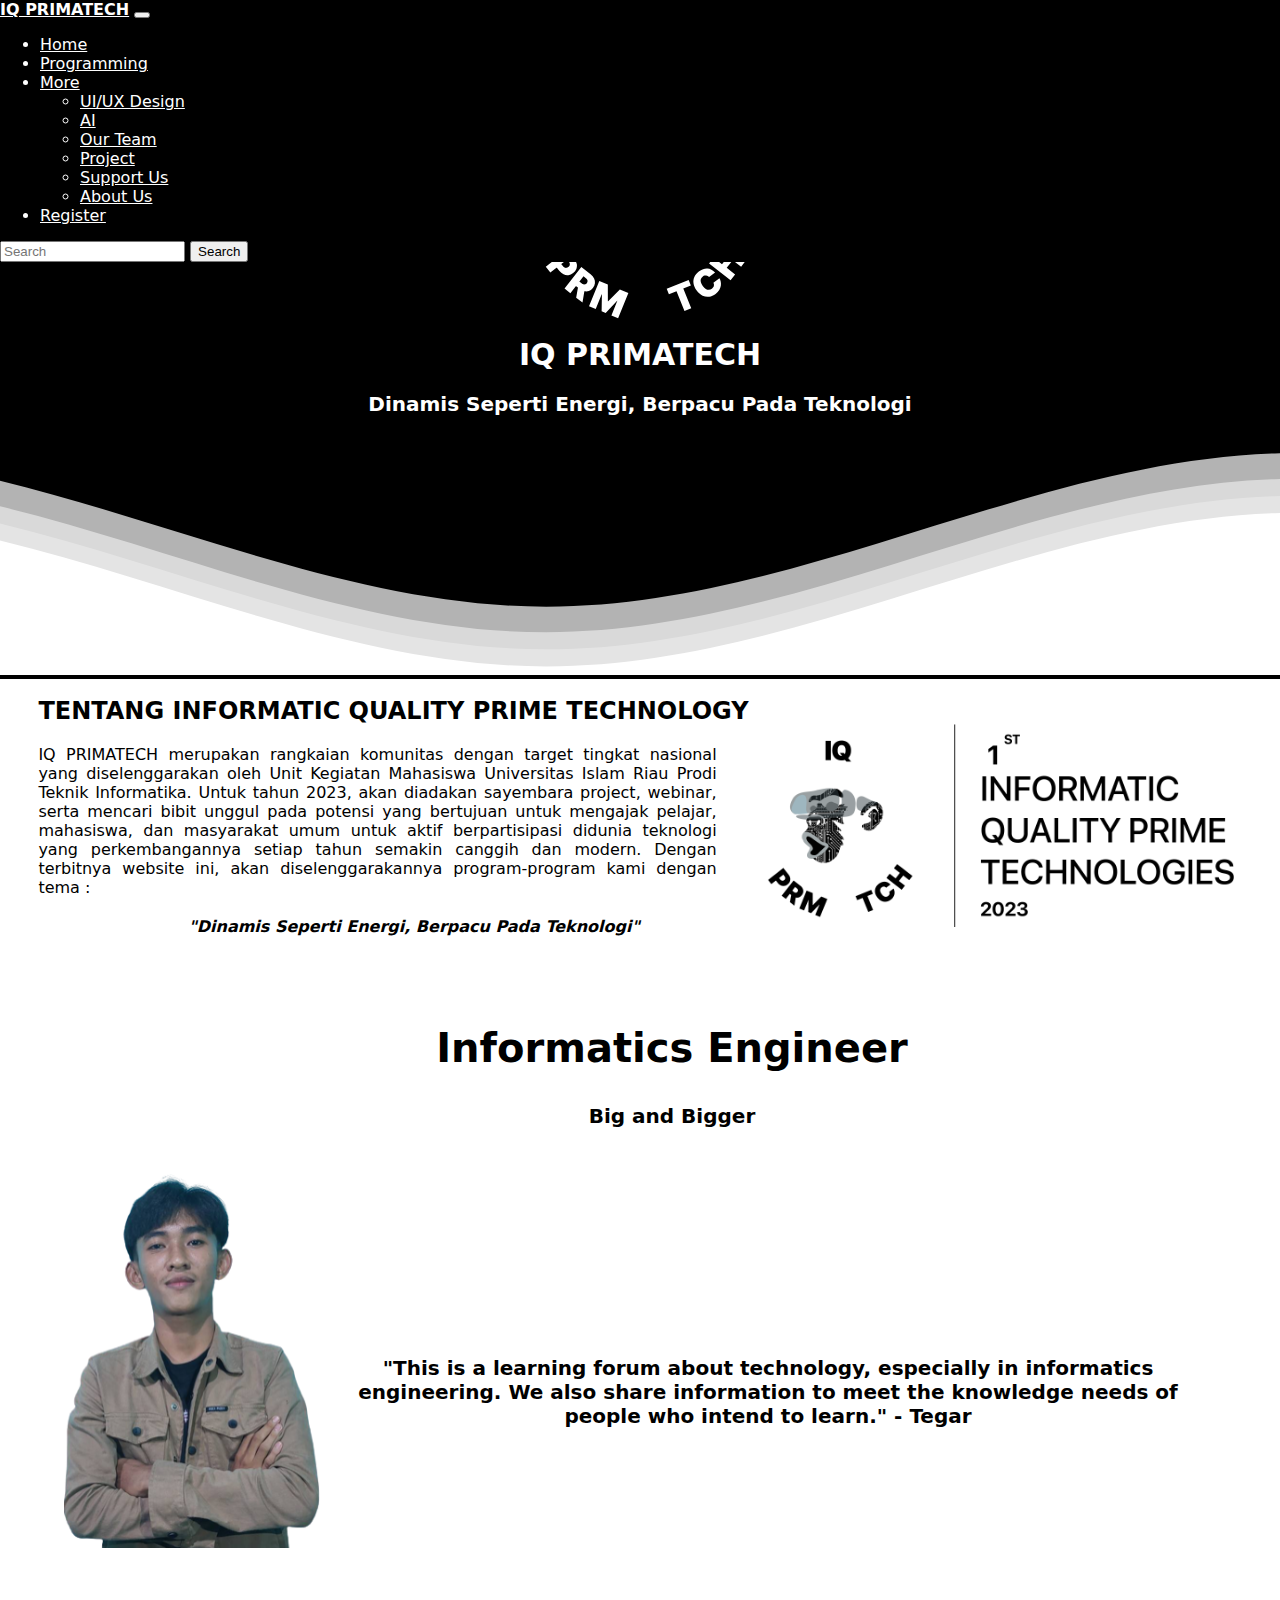
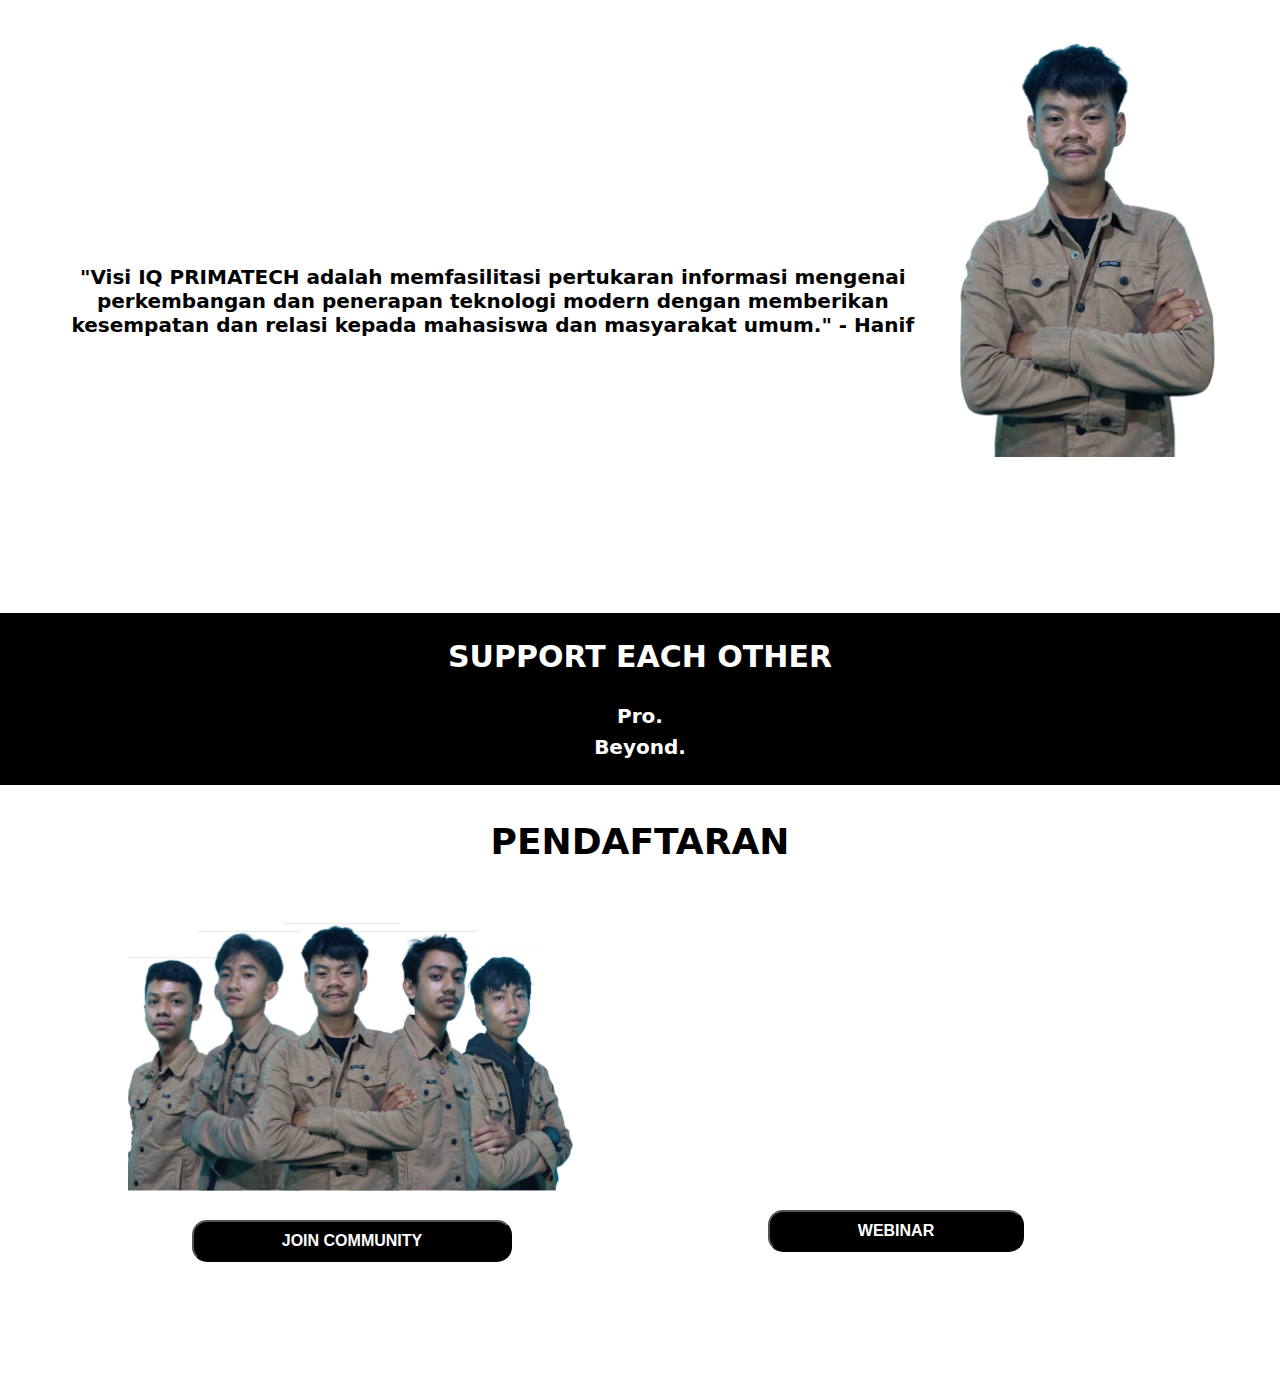
==== commit c5484e2b: "Updated" ====
--- a/index.html
+++ b/index.html
@@ -1,17 +1,20 @@
 <!DOCTYPE html>
 <html lang="en">
   <head>
-    <title>IQ PRIMATECH</title>
     <!-- Required meta tags -->
     <meta charset="utf-8" />
     <meta
-      name="viewport"
-      content="width=device-width, initial-scale=1, shrink-to-fit=no"
+    name="viewport"
+    content="width=device-width, initial-scale=1, shrink-to-fit=no"
     />
 
+    <title>IQ PRIMATECH</title>
+    <!-- Mengubah logo pada Bagian Title -->
+    <link rel="website icon" href="asset/rislan-removebg-preview.png">
+    
     <!-- Bootstrap CSS v5.2.1 -->
     <link
-      href="https://cdn.jsdelivr.net/npm/bootstrap@5.2.1/dist/css/bootstrap.min.css"
+    href="https://cdn.jsdelivr.net/npm/bootstrap@5.2.1/dist/css/bootstrap.min.css"
       rel="stylesheet"
       integrity="sha384-iYQeCzEYFbKjA/T2uDLTpkwGzCiq6soy8tYaI1GyVh/UjpbCx/TYkiZhlZB6+fzT"
       crossorigin="anonymous"
--- a/stylemobile.css
+++ b/stylemobile.css
@@ -1,3 +1,4 @@
+/* Style untuk tampilan mobile */
 @media screen and (max-width: 575px) and (min-width: 436px) {
   body {
     margin: 0;
@@ -83,6 +84,10 @@
     margin-top: 5%;
   }
 
+  .first img {
+    width: 75%;
+  }
+
   .vm {
     margin-top: 10%;
   }
@@ -422,6 +427,10 @@
     text-align: center;
   }
 
+  .first img {
+    width: 75%;
+  }
+
   .vm {
     margin-top: 10%;
   }
--- a/styletablet.css
+++ b/styletablet.css
@@ -1,3 +1,4 @@
+/* Style untuk tampilan tablet */
 @media screen and (max-width: 768px) and (min-width: 576px) {
 
 }--- a/styledesktop.css
+++ b/styledesktop.css
@@ -1,3 +1,4 @@
+/* Style untuk tampilan desktop */
 @media screen and (max-width: 1440px) and (min-width: 769px) {
   body {
     margin: 0;
@@ -67,7 +68,8 @@
   }
 
   .maincontent {
-    margin-right: 500px;
+    text-align: justify;
+    margin-right: 525px;
     font-size: medium;
     font-family: system-ui, -apple-system, BlinkMacSystemFont, "Segoe UI",
       Roboto, Oxygen, Ubuntu, Cantarell, "Open Sans", "Helvetica Neue",
@@ -75,6 +77,9 @@
   }
 
   .maincontent span {
+    float: left;
+    margin-top: 20px;
+    margin-left: 150px;
     font-weight: bolder;
     font-style: italic;
   }
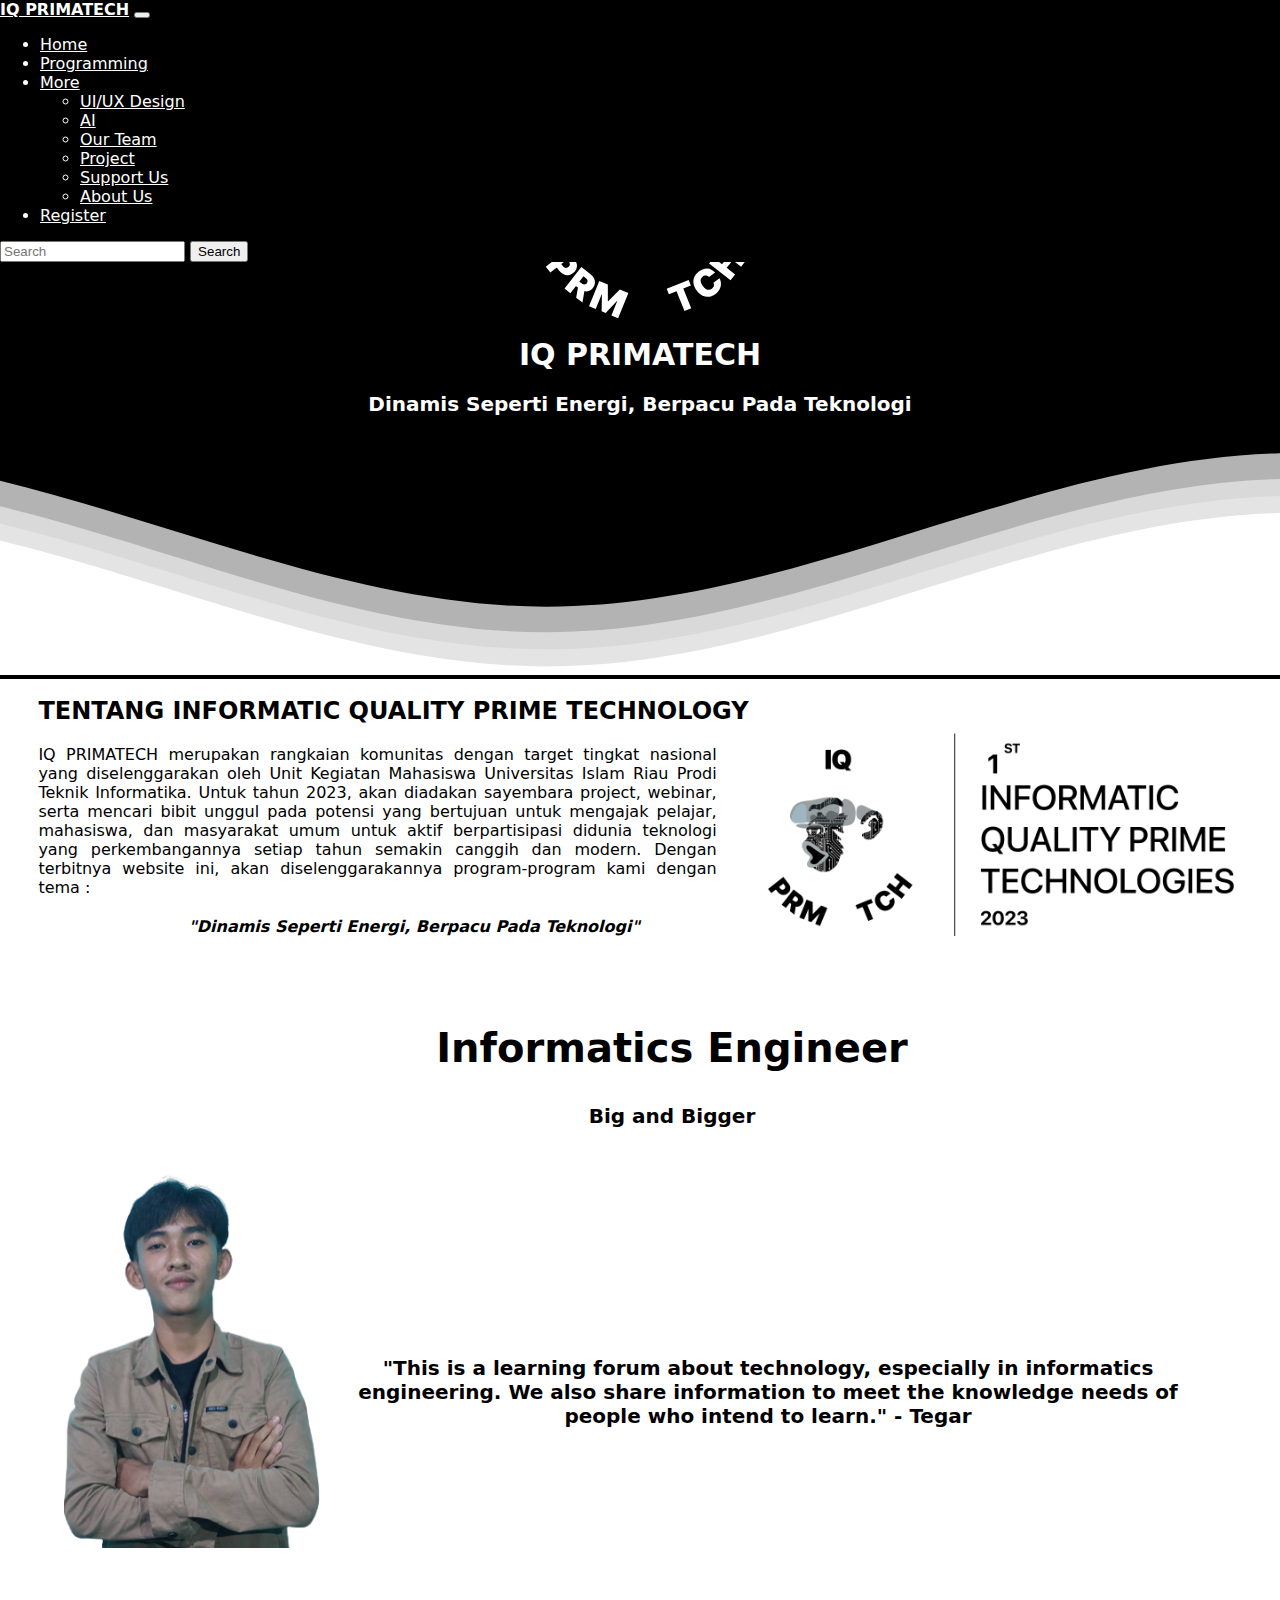
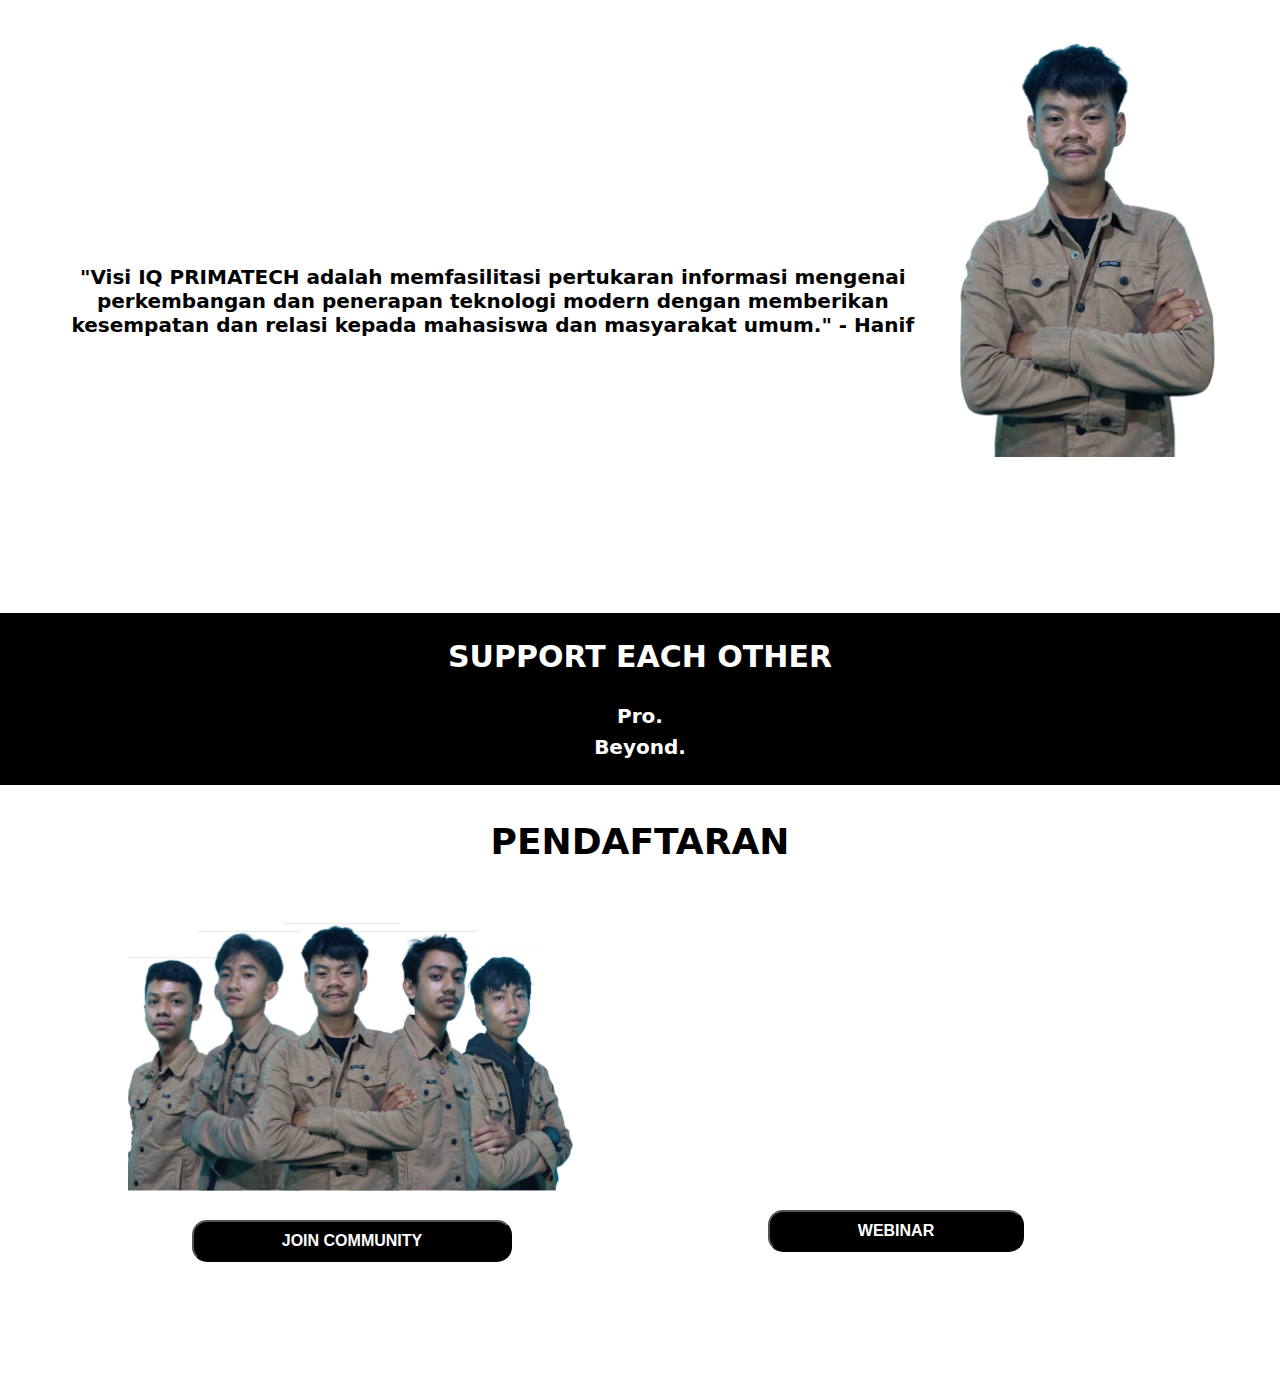
==== commit 8a3829b9: "Updated" ====
--- a/index.html
+++ b/index.html
@@ -193,7 +193,7 @@
         <div class="footer1">
           <p>Contact Us</p>
           <div class="containerimg">
-            <a href="" target="_blank"><img src="asset/icon _instagram_.svg" alt=""></a>
+            <a href="https://www.instagram.com/iq.primatech/" target="_blank"><img src="asset/icon _instagram_.svg" alt=""></a>
             <a href="" target="_blank"><img src="asset/icon _whatsapp_.svg" alt=""></a>
             <a href="" target="_blank"><img src="asset/icon _facebook_.svg" alt=""></a>
             <a href="" target="_blank"><img src="asset/icon _gmail_.svg" alt=""></a>
--- a/styledesktop.css
+++ b/styledesktop.css
@@ -90,7 +90,7 @@
 
   .first img {
     width: 100%;
-    margin-top: -250px;
+    margin-top: -180px;
     margin-right: -625px;
   }
 
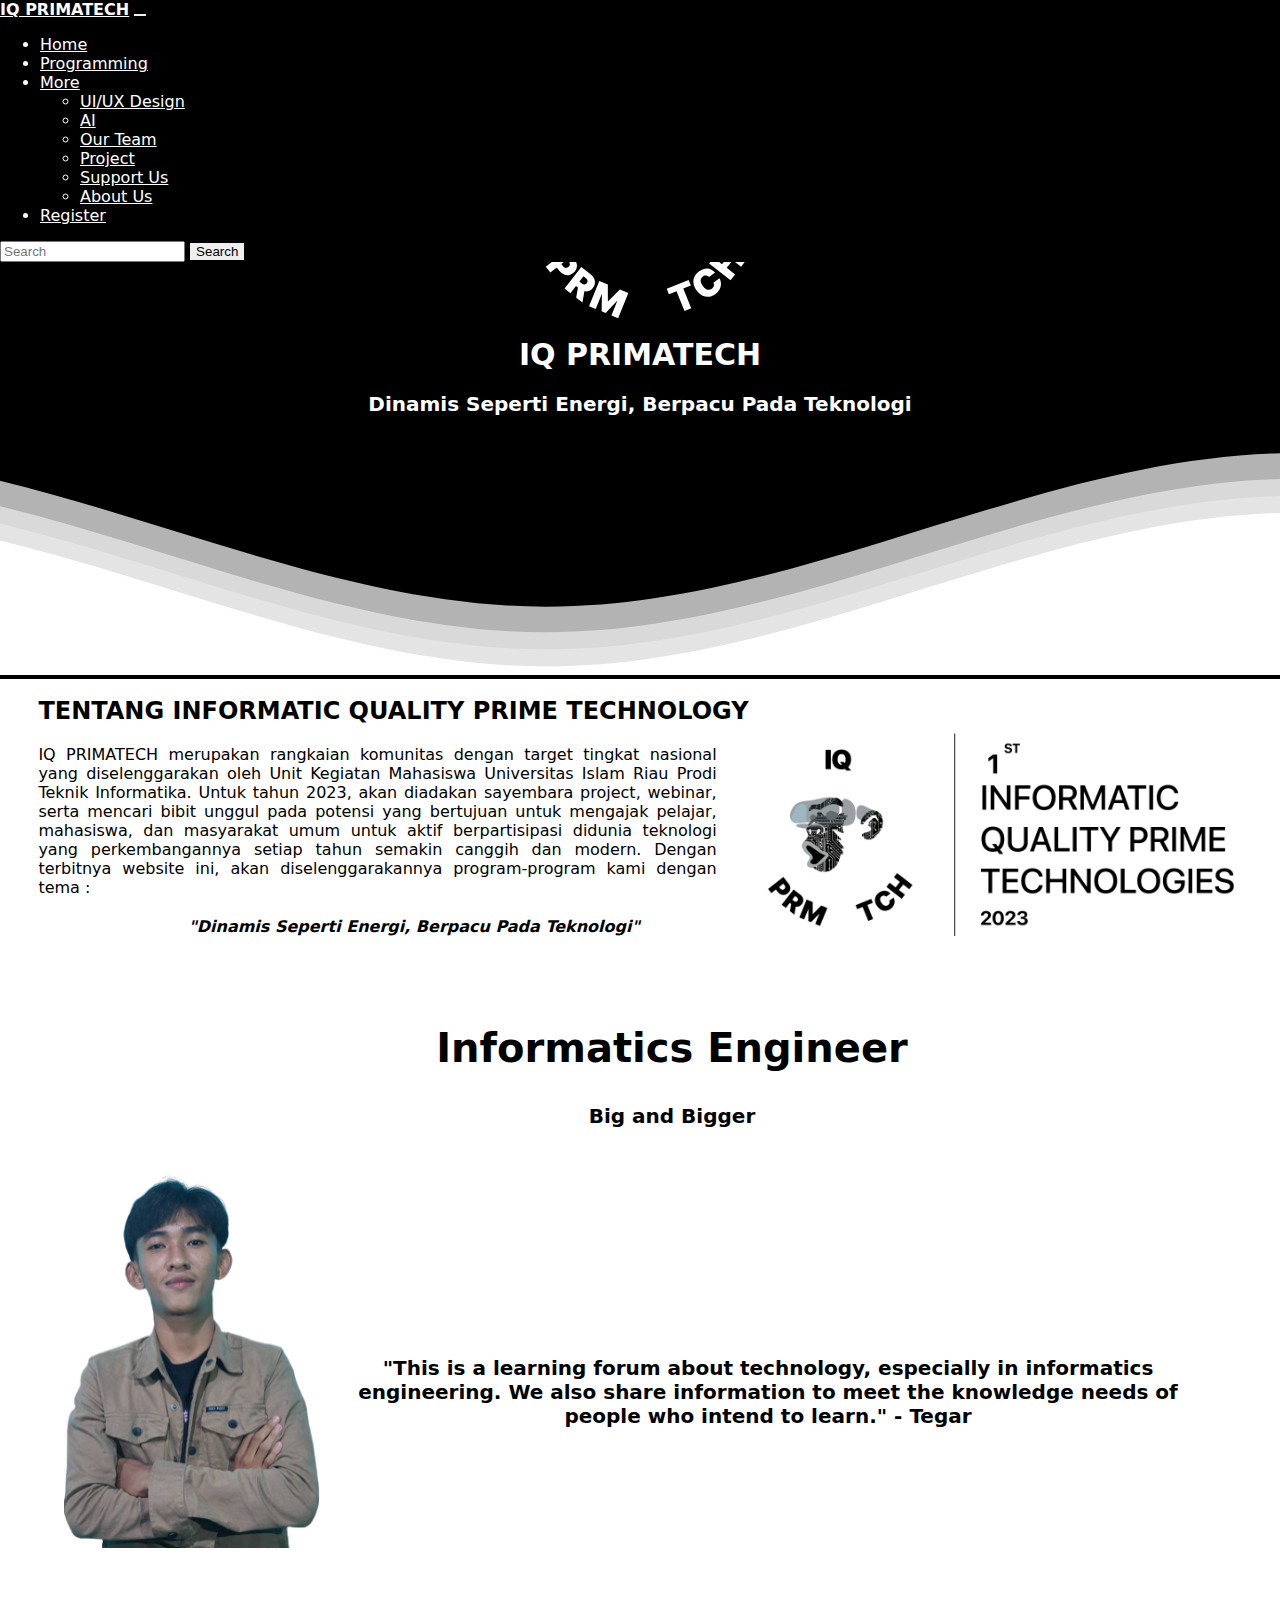
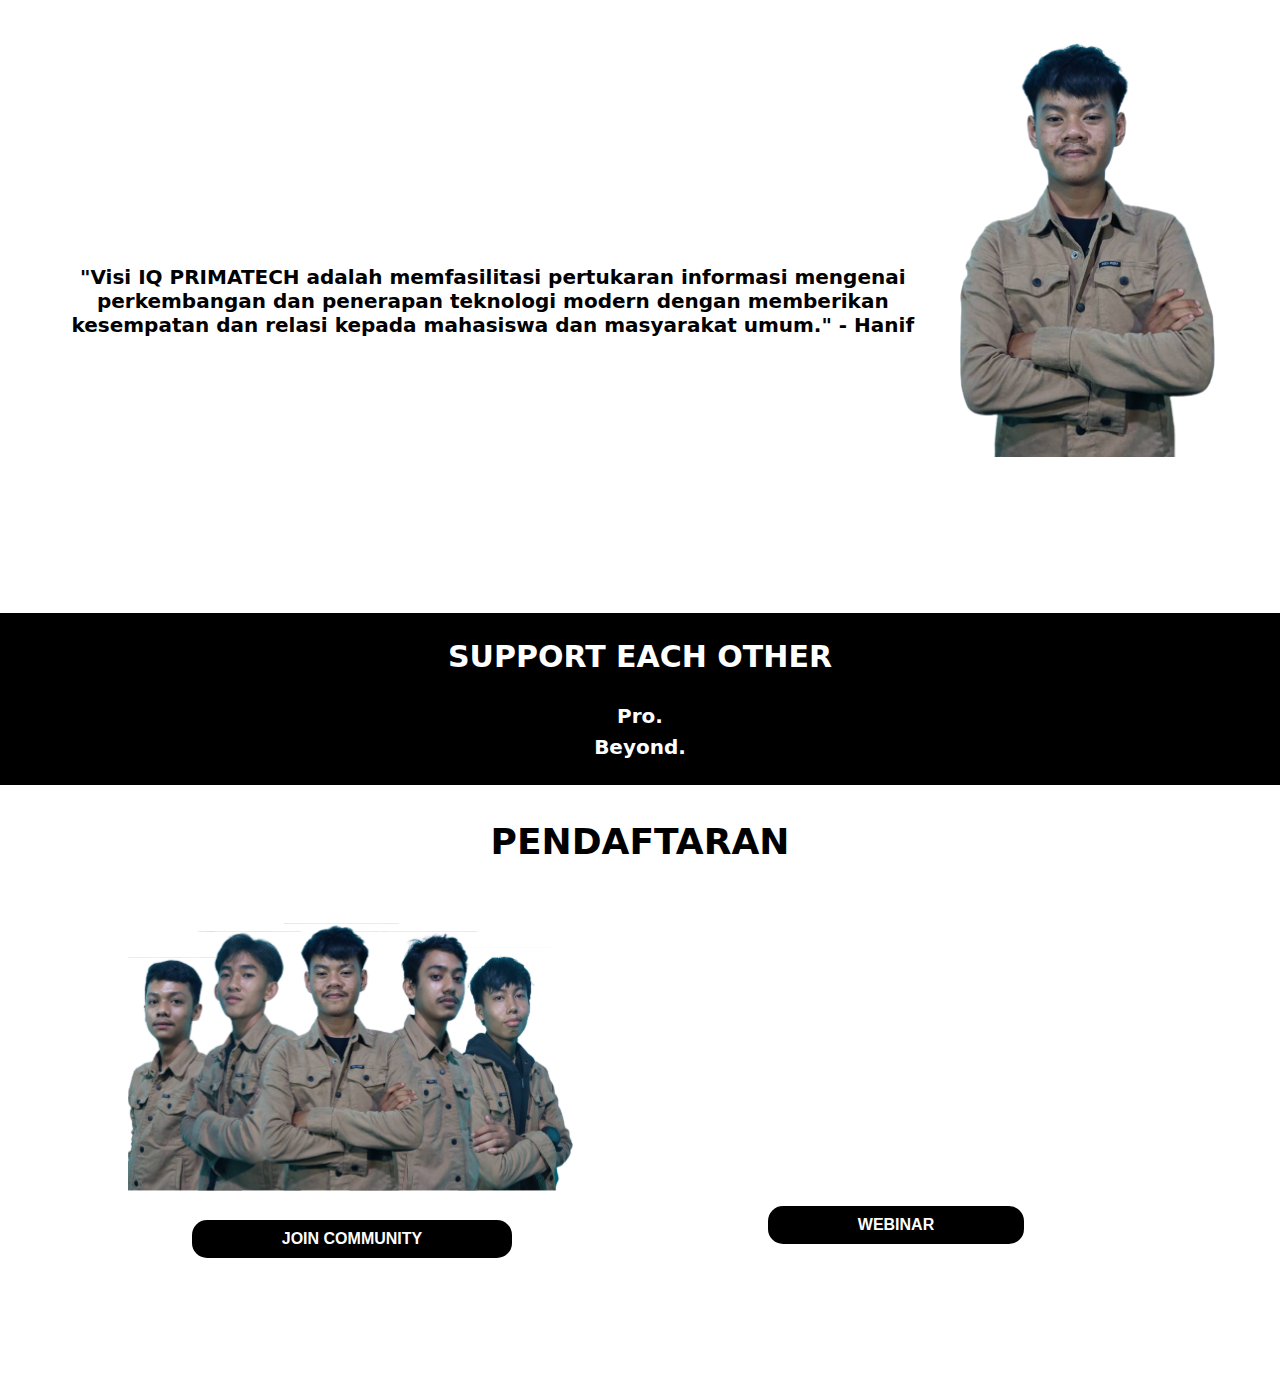
==== commit 925e375e: "update" ====
--- a/index.html
+++ b/index.html
@@ -1,181 +1,144 @@
 <!DOCTYPE html>
 <html lang="en">
-  <head>
-    <!-- Required meta tags -->
-    <meta charset="utf-8" />
-    <meta
-    name="viewport"
-    content="width=device-width, initial-scale=1, shrink-to-fit=no"
-    />
 
-    <title>IQ PRIMATECH</title>
-    <!-- Mengubah logo pada Bagian Title -->
-    <link rel="website icon" href="asset/rislan-removebg-preview.png">
-    
-    <!-- Bootstrap CSS v5.2.1 -->
-    <link
-    href="https://cdn.jsdelivr.net/npm/bootstrap@5.2.1/dist/css/bootstrap.min.css"
-      rel="stylesheet"
-      integrity="sha384-iYQeCzEYFbKjA/T2uDLTpkwGzCiq6soy8tYaI1GyVh/UjpbCx/TYkiZhlZB6+fzT"
-      crossorigin="anonymous"
-    />
+<head>
+  <!-- Required meta tags -->
+  <meta charset="utf-8" />
+  <meta name="viewport" content="width=device-width, initial-scale=1, shrink-to-fit=no" />
 
-    <!-- Style Mobile -->
-    <link rel="stylesheet" href="stylemobile.css" />
-    <!-- Style Tablet -->
-    <link rel="stylesheet" href="styletablet.css" />
-    <!-- Style Desktop -->
-    <link rel="stylesheet" href="styledesktop.css" />
-  </head>
+  <title>IQ PRIMATECH</title>
+  <!-- Mengubah logo pada Bagian Title -->
+  <link rel="website icon" href="asset/rislan-removebg-preview.png">
 
-  <body>
-    <header>
-      <nav
-        class="navbar navbar-expand-lg bg-dark"
-        style="
+  <!-- Bootstrap CSS v5.2.1 -->
+  <link href="https://cdn.jsdelivr.net/npm/bootstrap@5.2.1/dist/css/bootstrap.min.css" rel="stylesheet"
+    integrity="sha384-iYQeCzEYFbKjA/T2uDLTpkwGzCiq6soy8tYaI1GyVh/UjpbCx/TYkiZhlZB6+fzT" crossorigin="anonymous" />
+
+  <!-- Style Mobile -->
+  <link rel="stylesheet" href="stylemobile.css" />
+  <!-- Style Tablet -->
+  <link rel="stylesheet" href="styletablet.css" />
+  <!-- Style Desktop -->
+  <link rel="stylesheet" href="styledesktop.css" />
+</head>
+
+<body>
+  <header>
+    <nav class="navbar navbar-expand-lg bg-dark" style="
           font-family: system-ui, -apple-system, BlinkMacSystemFont, 'Segoe UI',
             Roboto, Oxygen, Ubuntu, Cantarell, 'Open Sans', 'Helvetica Neue',
             sans-serif;
-        "
-      >
-        <div class="container-fluid">
-          <a
-            class="navbar-brand text-bg-dark"
-            style="font-weight: bolder"
-            href="#"
-            >IQ PRIMATECH</a
-          >
-          <button
-            class="navbar-toggler"
-            type="button"
-            data-bs-toggle="collapse"
-            data-bs-target="#navbarSupportedContent"
-            aria-controls="navbarSupportedContent"
-            aria-expanded="false"
-            aria-label="Toggle navigation"
-          >
-            <span class="navbar-toggler-icon"></span>
-          </button>
-          <div class="collapse navbar-collapse" id="navbarSupportedContent">
-            <ul class="navbar-nav me-auto mb-2 mb-lg-0">
-              <li class="nav-item">
-                <a
-                  class="nav-link active text-bg-dark"
-                  aria-current="page"
-                  href="#"
-                  >Home</a
-                >
-              </li>
-              <li class="nav-item">
-                <a class="nav-link text-bg-dark" href="#">Programming</a>
-              </li>
-              <li class="nav-item dropdown">
-                <a
-                  class="nav-link dropdown-toggle text-bg-dark"
-                  href="#"
-                  role="button"
-                  data-bs-toggle="dropdown"
-                  aria-expanded="false"
-                >
-                  More
-                </a>
-                <ul class="dropdown-menu">
-                  <li><a class="dropdown-item" href="#">UI/UX Design</a></li>
-                  <li><a class="dropdown-item" href="#">AI</a></li>
-                  <li><a class="dropdown-item" href="#">Our Team</a></li>
-                  <li><a class="dropdown-item" href="#">Project</a></li>
-                  <li><a class="dropdown-item" href="#">Support Us</a></li>
-                  <li><a class="dropdown-item" href="#">About Us</a></li>
-                </ul>
-              </li>
-              <li class="nav-item">
-                <a class="nav-link text-bg-dark" href="#">Register</a>
-              </li>
-            </ul>
-            <form class="d-flex" role="search">
-              <input
-                class="form-control me-2"
-                type="search"
-                placeholder="Search"
-                aria-label="Search"
-              />
-              <button class="btn btn-outline-success" type="submit">
-                Search
-              </button>
-            </form>
-          </div>
+        ">
+      <div class="container-fluid">
+        <a class="navbar-brand text-bg-dark" style="font-weight: bolder" href="#">IQ PRIMATECH</a>
+        <button class="navbar-toggler" type="button" data-bs-toggle="collapse" data-bs-target="#navbarSupportedContent"
+          aria-controls="navbarSupportedContent" aria-expanded="false" aria-label="Toggle navigation">
+          <span class="navbar-toggler-icon"></span>
+        </button>
+        <div class="collapse navbar-collapse" id="navbarSupportedContent">
+          <ul class="navbar-nav me-auto mb-2 mb-lg-0">
+            <li class="nav-item">
+              <a class="nav-link active text-bg-dark" aria-current="page" href="#">Home</a>
+            </li>
+            <li class="nav-item">
+              <a class="nav-link text-bg-dark" href="#">Programming</a>
+            </li>
+            <li class="nav-item dropdown">
+              <a class="nav-link dropdown-toggle text-bg-dark" href="#" role="button" data-bs-toggle="dropdown"
+                aria-expanded="false">
+                More
+              </a>
+              <ul class="dropdown-menu">
+                <li><a class="dropdown-item" href="#">UI/UX Design</a></li>
+                <li><a class="dropdown-item" href="#">AI</a></li>
+                <li><a class="dropdown-item" href="#">Our Team</a></li>
+                <li><a class="dropdown-item" href="#">Project</a></li>
+                <li><a class="dropdown-item" href="#">Support Us</a></li>
+                <li><a class="dropdown-item" href="#">About Us</a></li>
+              </ul>
+            </li>
+            <li class="nav-item">
+              <a class="nav-link text-bg-dark" href="#">Register</a>
+            </li>
+          </ul>
+          <form class="d-flex" role="search">
+            <input class="form-control me-2" type="search" placeholder="Search" aria-label="Search" />
+            <button class="btn btn-outline-success" type="submit">
+              Search
+            </button>
+          </form>
         </div>
-      </nav>
-    </header>
-    <main>
-      <div class="logo">
-        <img src="asset/logohitam.svg" alt="Logo IQ Primatech" />
-        <h1 class="teks">IQ PRIMATECH</h1>
-        <h3 class="quote">Dinamis Seperti Energi, Berpacu Pada Teknologi</h3>
-        
+      </div>
+    </nav>
+  </header>
+  <main>
+    <div class="logo">
+      <img src="asset/logohitam.svg" alt="Logo IQ Primatech" />
+      <h1 class="teks">IQ PRIMATECH</h1>
+      <h3 class="quote">Dinamis Seperti Energi, Berpacu Pada Teknologi</h3>
+
       <div>
         <svg class="waves" xmlns="http://www.w3.org/2000/svg" xmlns:xlink="http://www.w3.org/1999/xlink"
-        viewBox="0 24 150 28" preserveAspectRatio="none" shape-rendering="auto">
-        <defs>
-        <path id="gentle-wave" d="M-160 44c30 0 58-18 88-18s 58 18 88 18 58-18 88-18 58 18 88 18 v44h-352z" />
-        </defs>
-        <g class="parallax">
-        <use xlink:href="#gentle-wave" x="48" y="0" fill="rgba(255,255,255,0.7" />
-        <use xlink:href="#gentle-wave" x="48" y="3" fill="rgba(255,255,255,0.5)" />
-        <use xlink:href="#gentle-wave" x="48" y="5" fill="rgba(255,255,255,0.3)" />
-        <use xlink:href="#gentle-wave" x="48" y="7" fill="#fff" />
-        </g>
+          viewBox="0 24 150 28" preserveAspectRatio="none" shape-rendering="auto">
+          <defs>
+            <path id="gentle-wave" d="M-160 44c30 0 58-18 88-18s 58 18 88 18 58-18 88-18 58 18 88 18 v44h-352z" />
+          </defs>
+          <g class="parallax">
+            <use xlink:href="#gentle-wave" x="48" y="0" fill="rgba(255,255,255,0.7" />
+            <use xlink:href="#gentle-wave" x="48" y="3" fill="rgba(255,255,255,0.5)" />
+            <use xlink:href="#gentle-wave" x="48" y="5" fill="rgba(255,255,255,0.3)" />
+            <use xlink:href="#gentle-wave" x="48" y="7" fill="#fff" />
+          </g>
         </svg>
-        </div>
-
       </div>
 
-      <div class="content">
-        <h2 class="judul">TENTANG INFORMATIC QUALITY PRIME TECHNOLOGY</h2>
-        <p class="maincontent">
-          IQ PRIMATECH merupakan rangkaian komunitas dengan target tingkat
-          nasional yang diselenggarakan oleh Unit Kegiatan Mahasiswa Universitas
-          Islam Riau Prodi Teknik Informatika. Untuk tahun 2023, akan diadakan
-          sayembara project, webinar, serta mencari bibit unggul pada potensi
-          yang bertujuan untuk mengajak pelajar, mahasiswa, dan masyarakat umum
-          untuk aktif berpartisipasi didunia teknologi yang perkembangannya
-          setiap tahun semakin canggih dan modern. Dengan terbitnya website ini,
-          akan diselenggarakannya program-program kami dengan tema : <br/><span
-            >"Dinamis Seperti Energi, Berpacu Pada Teknologi"</span
-          >
+    </div>
+
+    <div class="content">
+      <h2 class="judul">TENTANG INFORMATIC QUALITY PRIME TECHNOLOGY</h2>
+      <p class="maincontent">
+        IQ PRIMATECH merupakan rangkaian komunitas dengan target tingkat
+        nasional yang diselenggarakan oleh Unit Kegiatan Mahasiswa Universitas
+        Islam Riau Prodi Teknik Informatika. Untuk tahun 2023, akan diadakan
+        sayembara project, webinar, serta mencari bibit unggul pada potensi
+        yang bertujuan untuk mengajak pelajar, mahasiswa, dan masyarakat umum
+        untuk aktif berpartisipasi didunia teknologi yang perkembangannya
+        setiap tahun semakin canggih dan modern. Dengan terbitnya website ini,
+        akan diselenggarakannya program-program kami dengan tema : <br /><span>"Dinamis Seperti Energi, Berpacu Pada
+          Teknologi"</span>
+      </p>
+      <div class="first">
+        <img src="asset/IMG_6716.PNG" alt="" />
+      </div>
+    </div>
+
+    <div class="vm">
+      <h2 class="judulvm">Informatics Engineer</h2>
+      <p class="subjudulvm">Big and Bigger</p>
+      <div class="tegar">
+        <img src="asset/tegaratas.svg" alt="" />
+        <p>
+          "This is a learning forum about technology, especially in
+          informatics engineering. We also share information to meet the
+          knowledge needs of people who intend to learn." - Tegar
         </p>
-        <div class="first">
-          <img src="asset/IMG_6716.PNG" alt="" />
-        </div>
       </div>
+      <div class="hanif">
+        <img src="asset/hanatas.svg" alt="" />
+        <p>
+          "Visi IQ PRIMATECH adalah memfasilitasi pertukaran informasi mengenai perkembangan dan
+          penerapan teknologi modern dengan memberikan kesempatan dan relasi
+          kepada mahasiswa dan masyarakat umum." - Hanif
+        </p>
+      </div>
+    </div>
 
-      <div class="vm">
-        <h2 class="judulvm">Informatics Engineer</h2>
-        <p>Big and Bigger</p>
-        <div class="tegar">
-          <img src="asset/tegaratas.svg" alt="" />
-          <p>
-            "This is a learning forum about technology, especially in
-            informatics engineering. We also share information to meet the
-            knowledge needs of people who intend to learn." - Tegar
-          </p>
-        </div>
-        <div class="hanif">
-          <img src="asset/hanatas.svg" alt="" />
-          <p>
-            "Visi IQ PRIMATECH adalah memfasilitasi pertukaran informasi mengenai perkembangan dan
-            penerapan teknologi modern dengan memberikan kesempatan dan relasi
-            kepada mahasiswa dan masyarakat umum." - Hanif
-          </p>
-        </div>
-      </div>
-
-      <div class="support">
-        <h3>SUPPORT EACH OTHER</h3>
-        <p>Pro.</p>
-        <p>Beyond.</p>
-      </div>
-
+    <div class="support">
+      <h3>SUPPORT EACH OTHER</h3>
+      <p>Pro.</p>
+      <p>Beyond.</p>
+    </div>
+    <div class="pendaftaran">
       <div class="daftar">
         <h3>PENDAFTARAN</h3>
         <img src="asset/komunitas.svg" alt="" />
@@ -187,44 +150,45 @@
         <img src="asset/flyer.jpg" alt="" />
       </div>
       <a href="#"><button class="web">WEBINAR</button></a>
-    </main>
-    <footer>
-      <div class="containerfooter bg-dark text-bg-dark">
-        <div class="footer1">
-          <p>Contact Us</p>
-          <div class="containerimg">
-            <a href="https://www.instagram.com/iq.primatech/" target="_blank"><img src="asset/icon _instagram_.svg" alt=""></a>
-            <a href="" target="_blank"><img src="asset/icon _whatsapp_.svg" alt=""></a>
-            <a href="" target="_blank"><img src="asset/icon _facebook_.svg" alt=""></a>
-            <a href="" target="_blank"><img src="asset/icon _gmail_.svg" alt=""></a>
-            <a href="" target="_blank"><img src="asset/icon _viber_.svg" alt=""></a>
-            <a href="" target="_blank"><img src="asset/icon _telegram_.svg" alt=""></a>
-          </div>
-        </div>
-        <div class="textfooter">
-          <a href="">INFORMATION</a>
-          <a href="">COURSE</a>
-          <a href="">JOIN WITH US</a>
-          <a href="">CAREER</a>
-          <a href="">GET IN TOUCH</a>
+    </div>
+  </main>
+  <footer>
+    <div class="containerfooter bg-dark text-bg-dark">
+      <div class="footer1">
+        <p>Contact Us</p>
+        <div class="containerimg">
+          <a href="" target="_blank"><img src="asset/icon _instagram_.svg" alt=""></a>
+          <a href="" target="_blank"><img src="asset/icon _whatsapp_.svg" alt=""></a>
+          <a href="" target="_blank"><img src="asset/icon _facebook_.svg" alt=""></a>
+          <a href="" target="_blank"><img src="asset/icon _gmail_.svg" alt=""></a>
+          <a href="" target="_blank"><img src="asset/icon _viber_.svg" alt=""></a>
+          <a href="" target="_blank"><img src="asset/icon _telegram_.svg" alt=""></a>
         </div>
       </div>
-    </footer>
+      <div class="textfooter">
+        <a href="">INFORMATION</a>
+        <a href="">COURSE</a>
+        <a href="">JOIN WITH US</a>
+        <a href="">CAREER</a>
+        <a href="">GET IN TOUCH</a>
+      </div>
+    </div>
+  </footer>
 
-    <!-- Bootstrap JavaScript Libraries -->
-    <script
-      src="https://cdn.jsdelivr.net/npm/@popperjs/core@2.11.6/dist/umd/popper.min.js"
-      integrity="sha384-oBqDVmMz9ATKxIep9tiCxS/Z9fNfEXiDAYTujMAeBAsjFuCZSmKbSSUnQlmh/jp3"
-      crossorigin="anonymous"
-    ></script>
+  <!-- Bootstrap JavaScript Libraries -->
+  <script src="https://cdn.jsdelivr.net/npm/@popperjs/core@2.11.6/dist/umd/popper.min.js"
+    integrity="sha384-oBqDVmMz9ATKxIep9tiCxS/Z9fNfEXiDAYTujMAeBAsjFuCZSmKbSSUnQlmh/jp3"
+    crossorigin="anonymous"></script>
 
-    <script
-      src="https://cdn.jsdelivr.net/npm/bootstrap@5.2.1/dist/js/bootstrap.min.js"
-      integrity="sha384-7VPbUDkoPSGFnVtYi0QogXtr74QeVeeIs99Qfg5YCF+TidwNdjvaKZX19NZ/e6oz"
-      crossorigin="anonymous"
-    ></script>
+  <script src="https://cdn.jsdelivr.net/npm/bootstrap@5.2.1/dist/js/bootstrap.min.js"
+    integrity="sha384-7VPbUDkoPSGFnVtYi0QogXtr74QeVeeIs99Qfg5YCF+TidwNdjvaKZX19NZ/e6oz"
+    crossorigin="anonymous"></script>
 
-    <!-- External JS -->
-    <script src="script.js"></script>
-  </body>
+  <!-- Library Scroll Animation -->
+  <script src="https://unpkg.com/scrollreveal"></script>
+
+  <!-- External JS -->
+  <script src="script.js"></script>
+</body>
+
 </html>--- a/stylemobile.css
+++ b/stylemobile.css
@@ -217,6 +217,7 @@
     font-family: sans-serif;
     font-weight: bolder;
     font-size: x-small;
+    border: none;
   }
 
   .webinar img {
@@ -237,6 +238,7 @@
     font-family: sans-serif;
     font-weight: bolder;
     font-size: x-small;
+    border: none;
   }
 
   .containerfooter {
@@ -563,6 +565,7 @@
     font-family: sans-serif;
     font-weight: bolder;
     font-size: x-small;
+    border: none;
   }
 
   .webinar img {
@@ -583,6 +586,7 @@
     font-family: sans-serif;
     font-weight: bolder;
     font-size: x-small;
+    border: none;
   }
 
   .containerfooter {
--- a/styledesktop.css
+++ b/styledesktop.css
@@ -4,6 +4,7 @@
     margin: 0;
     padding: 0;
     scroll-behavior: smooth;
+    overflow-x: hidden;
   }
 
   :link {
@@ -18,6 +19,7 @@
     background-color: #000;
     color: #fff;
     transition: top 0.3s;
+    z-index: 100000;
   }
 
   .navbar.hidden {
@@ -58,7 +60,7 @@
   }
 
   .judul {
-    text-align:start ;
+    text-align: start;
     font-size: x-large;
     margin-top: -20px;
     font-family: system-ui, -apple-system, BlinkMacSystemFont, "Segoe UI",
@@ -124,6 +126,7 @@
     align-items: center;
     flex-direction: column;
     text-align: center;
+    z-index: 100;
   }
 
   .tegar img {
@@ -157,6 +160,7 @@
     margin-top: 15%;
     margin-left: auto;
     margin-right: 5%;
+    z-index: 100;
   }
 
   .hanif p {
@@ -214,6 +218,10 @@
     margin-left: 10%;
   }
 
+  button {
+    border: none;
+  }
+
   .join {
     background-color: black;
     color: white;
@@ -235,6 +243,7 @@
     margin-top: -27.5%;
     margin-right: 20%;
     margin-bottom: -12%;
+    border-radius: 10px;
   }
 
   .web {
@@ -290,7 +299,12 @@
   .containerimg {
     margin-top: 3%;
     display: flex;
-    justify-content:space-between ;
+    justify-content: space-between;
+    transition: all 0.5s ease;
+  }
+
+  .containerimg a:hover {
+    transform: translateY(-5px);
   }
 
   .containerimg > a {
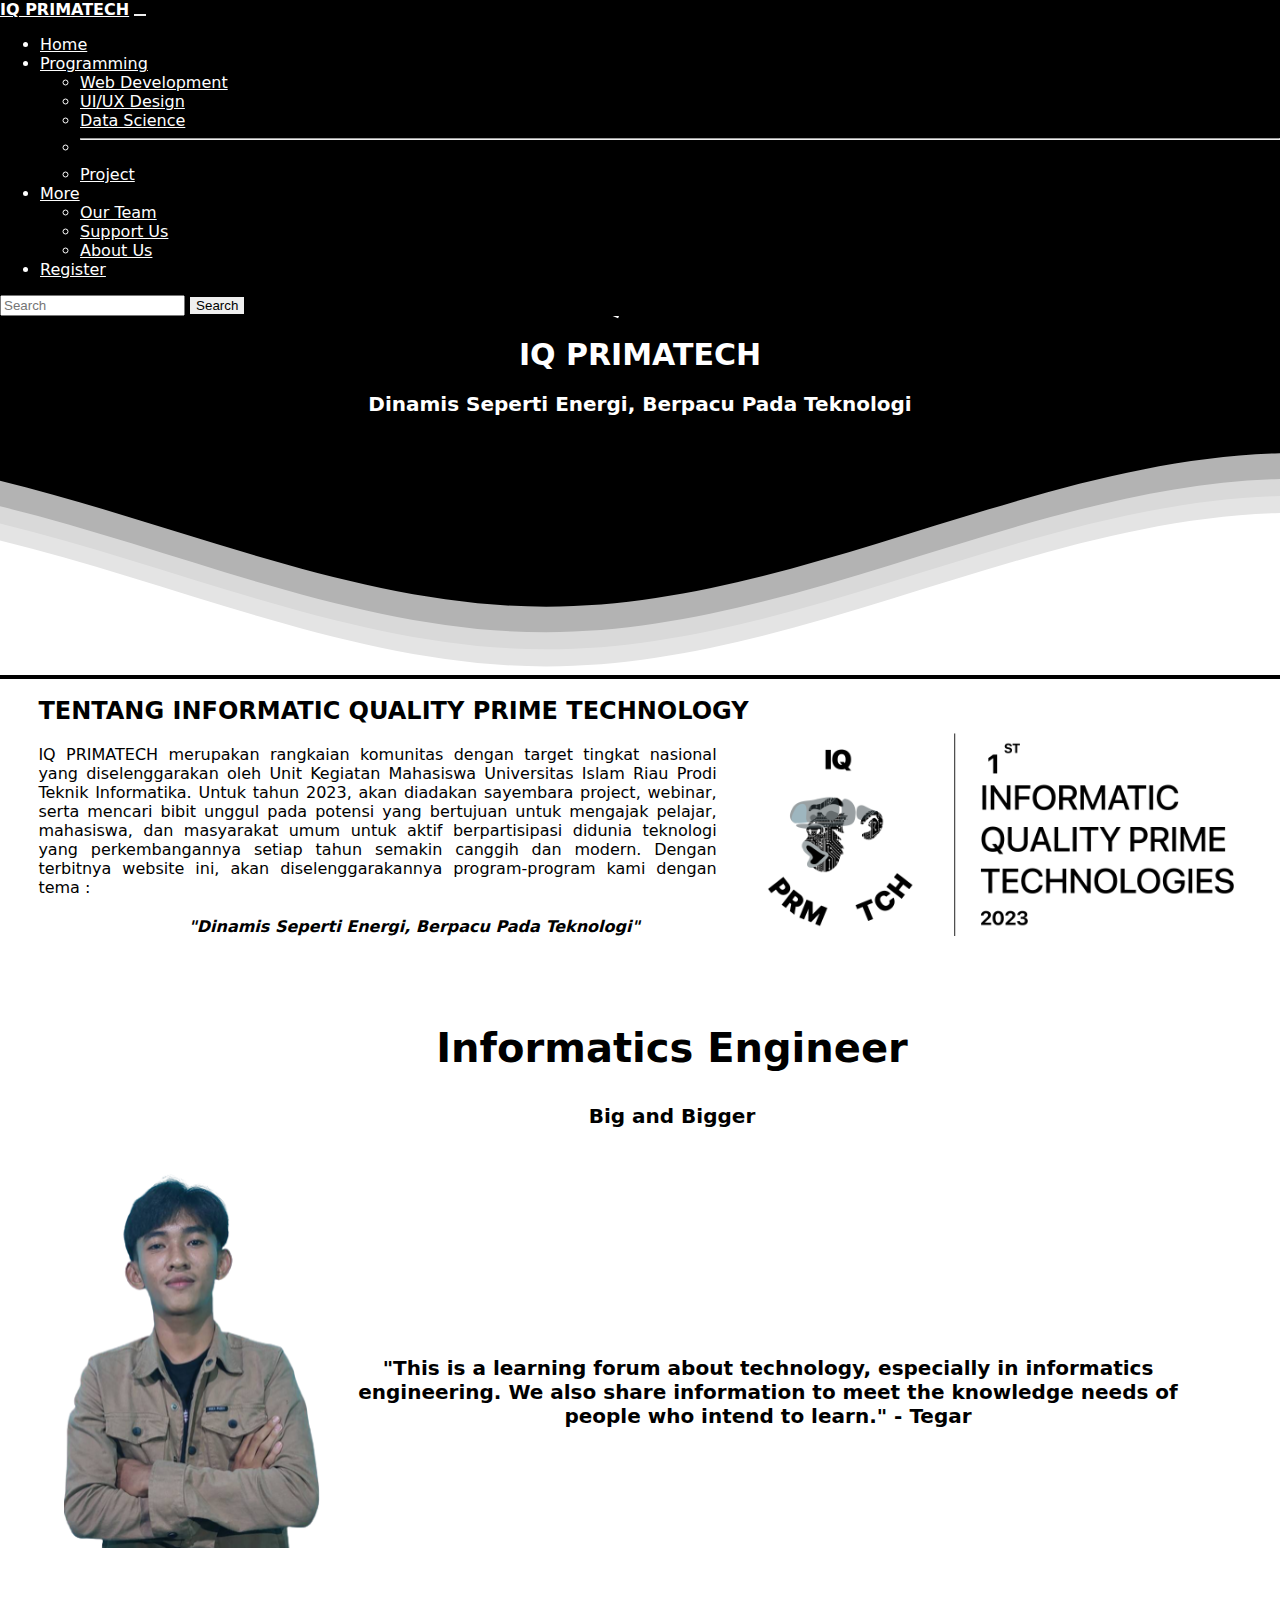
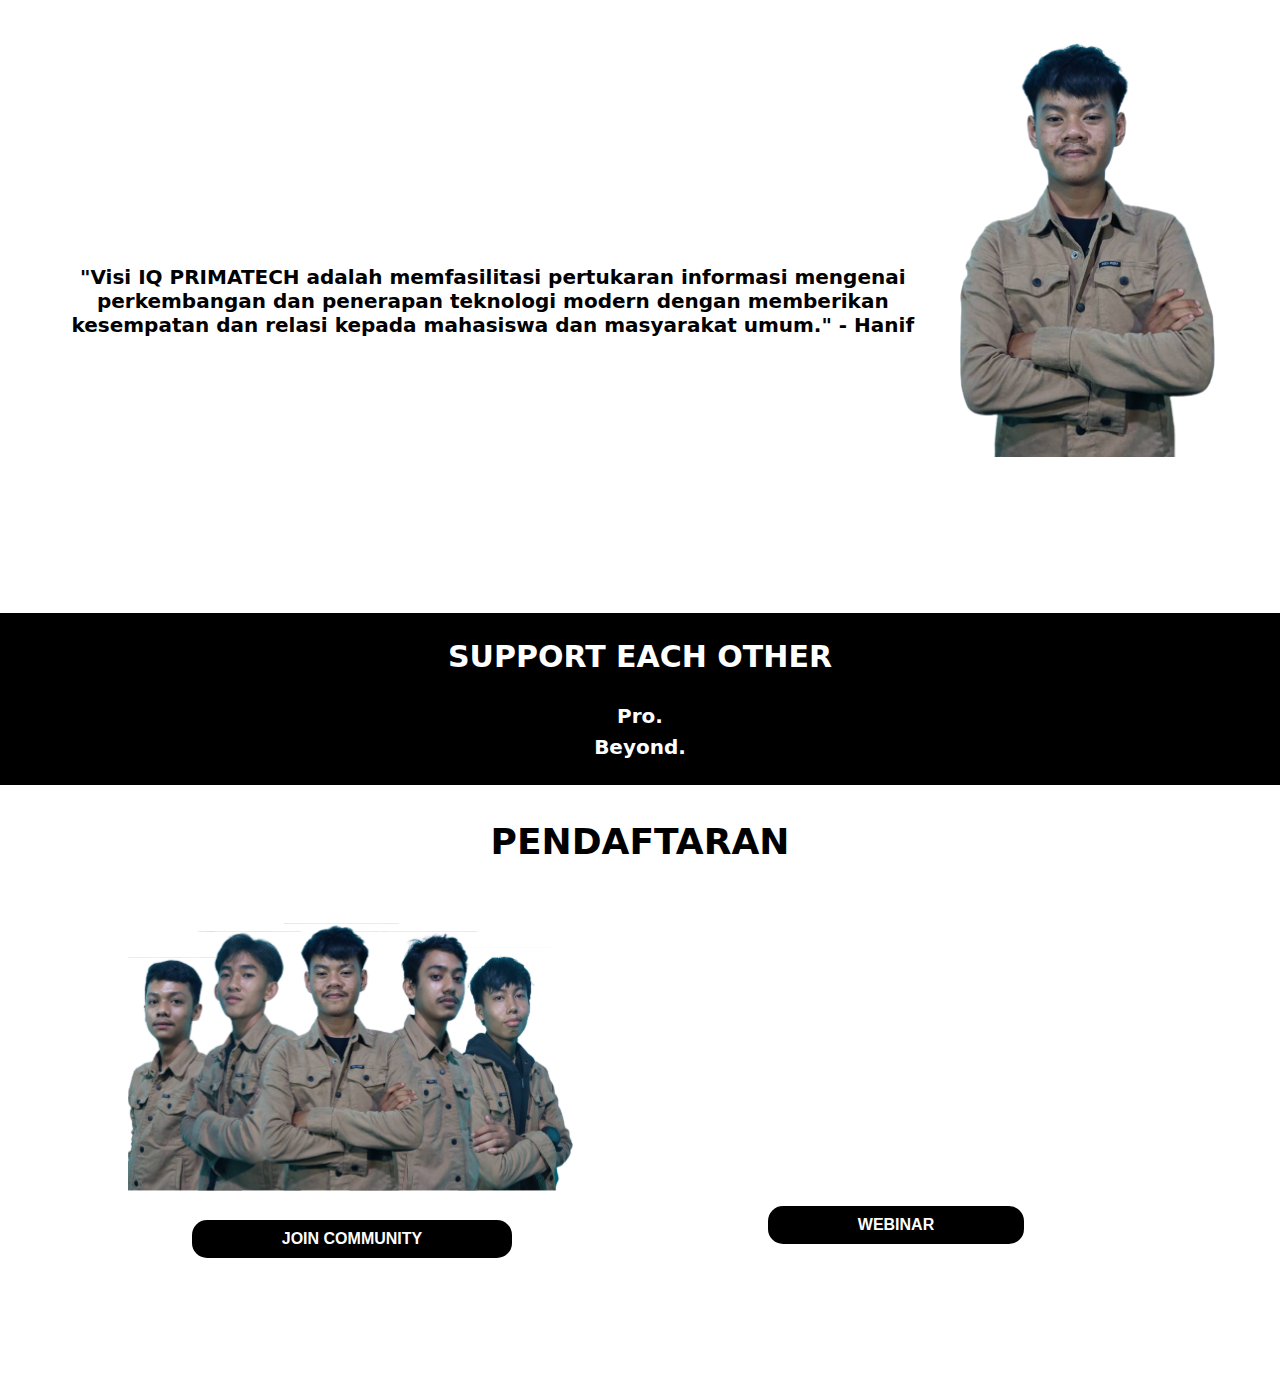
==== commit 0a8058ad: "Update" ====
--- a/index.html
+++ b/index.html
@@ -40,8 +40,19 @@
             <li class="nav-item">
               <a class="nav-link active text-bg-dark" aria-current="page" href="#">Home</a>
             </li>
-            <li class="nav-item">
-              <a class="nav-link text-bg-dark" href="#">Programming</a>
+            <li class="nav-item dropdown">
+              <a class="nav-link dropdown-toggle text-bg-dark" href="#" role="button" data-bs-toggle="dropdown"
+              aria-expanded="false">
+              Programming
+              </a>
+              <ul class="dropdown-menu">
+                <li><a class="dropdown-item" href="#">Web Development</a></li>
+                <li><a class="dropdown-item" href="#">UI/UX Design</a></li>
+                <li><a class="dropdown-item" href="#">Data Science</a></li>
+                <li><hr class="dropdown-divider"></li>
+                <li><a class="dropdown-item" href="#">Project</a></li>
+              </ul>
+
             </li>
             <li class="nav-item dropdown">
               <a class="nav-link dropdown-toggle text-bg-dark" href="#" role="button" data-bs-toggle="dropdown"
@@ -49,12 +60,9 @@
                 More
               </a>
               <ul class="dropdown-menu">
-                <li><a class="dropdown-item" href="#">UI/UX Design</a></li>
-                <li><a class="dropdown-item" href="#">AI</a></li>
                 <li><a class="dropdown-item" href="#">Our Team</a></li>
-                <li><a class="dropdown-item" href="#">Project</a></li>
                 <li><a class="dropdown-item" href="#">Support Us</a></li>
-                <li><a class="dropdown-item" href="#">About Us</a></li>
+                <li><a class="dropdown-item" href="aboutus.html">About Us</a></li>
               </ul>
             </li>
             <li class="nav-item">
--- a/stylemobile.css
+++ b/stylemobile.css
@@ -4,6 +4,7 @@
     margin: 0;
     padding: 0;
     scroll-behavior: smooth;
+    overflow-x: hidden;
   }
 
   :link {
@@ -18,6 +19,7 @@
     background-color: #000;
     color: #fff;
     transition: top 0.3s;
+    z-index: 999;
   }
 
   .navbar.hidden {
@@ -350,6 +352,7 @@
     margin: 0;
     padding: 0;
     scroll-behavior: smooth;
+    overflow-x: hidden;
   }
 
   :link {
@@ -364,6 +367,7 @@
     background-color: #000;
     color: #fff;
     transition: top 0.3s;
+    z-index: 999;
   }
 
   .navbar.hidden {
@@ -375,7 +379,7 @@
     color: white;
     text-align: center;
     width: 100%;
-    margin-top: 13.3%;
+    margin-top: 13%;
   }
 
   .logo img {
@@ -553,13 +557,14 @@
   .join {
     background-color: black;
     color: white;
+    margin-top: 1%;
     margin-left: 38%;
     padding-top: 2%;
     padding-left: 1%;
     padding-right: 1%;
     padding-bottom: 2%;
     text-align: center;
-    border-radius: 15px;
+    border-radius: 10px;
     width: 25%;
     cursor: pointer;
     font-family: sans-serif;
@@ -576,11 +581,12 @@
   .web {
     background-color: black;
     color: white;
+    margin-top: 1%;
     margin-left: 40%;
     margin-bottom: 5%;
     padding: 10px;
     text-align: center;
-    border-radius: 15px;
+    border-radius: 10px;
     width: 20%;
     cursor: pointer;
     font-family: sans-serif;
--- a/styledesktop.css
+++ b/styledesktop.css
@@ -19,7 +19,7 @@
     background-color: #000;
     color: #fff;
     transition: top 0.3s;
-    z-index: 100000;
+    z-index: 999;
   }
 
   .navbar.hidden {
